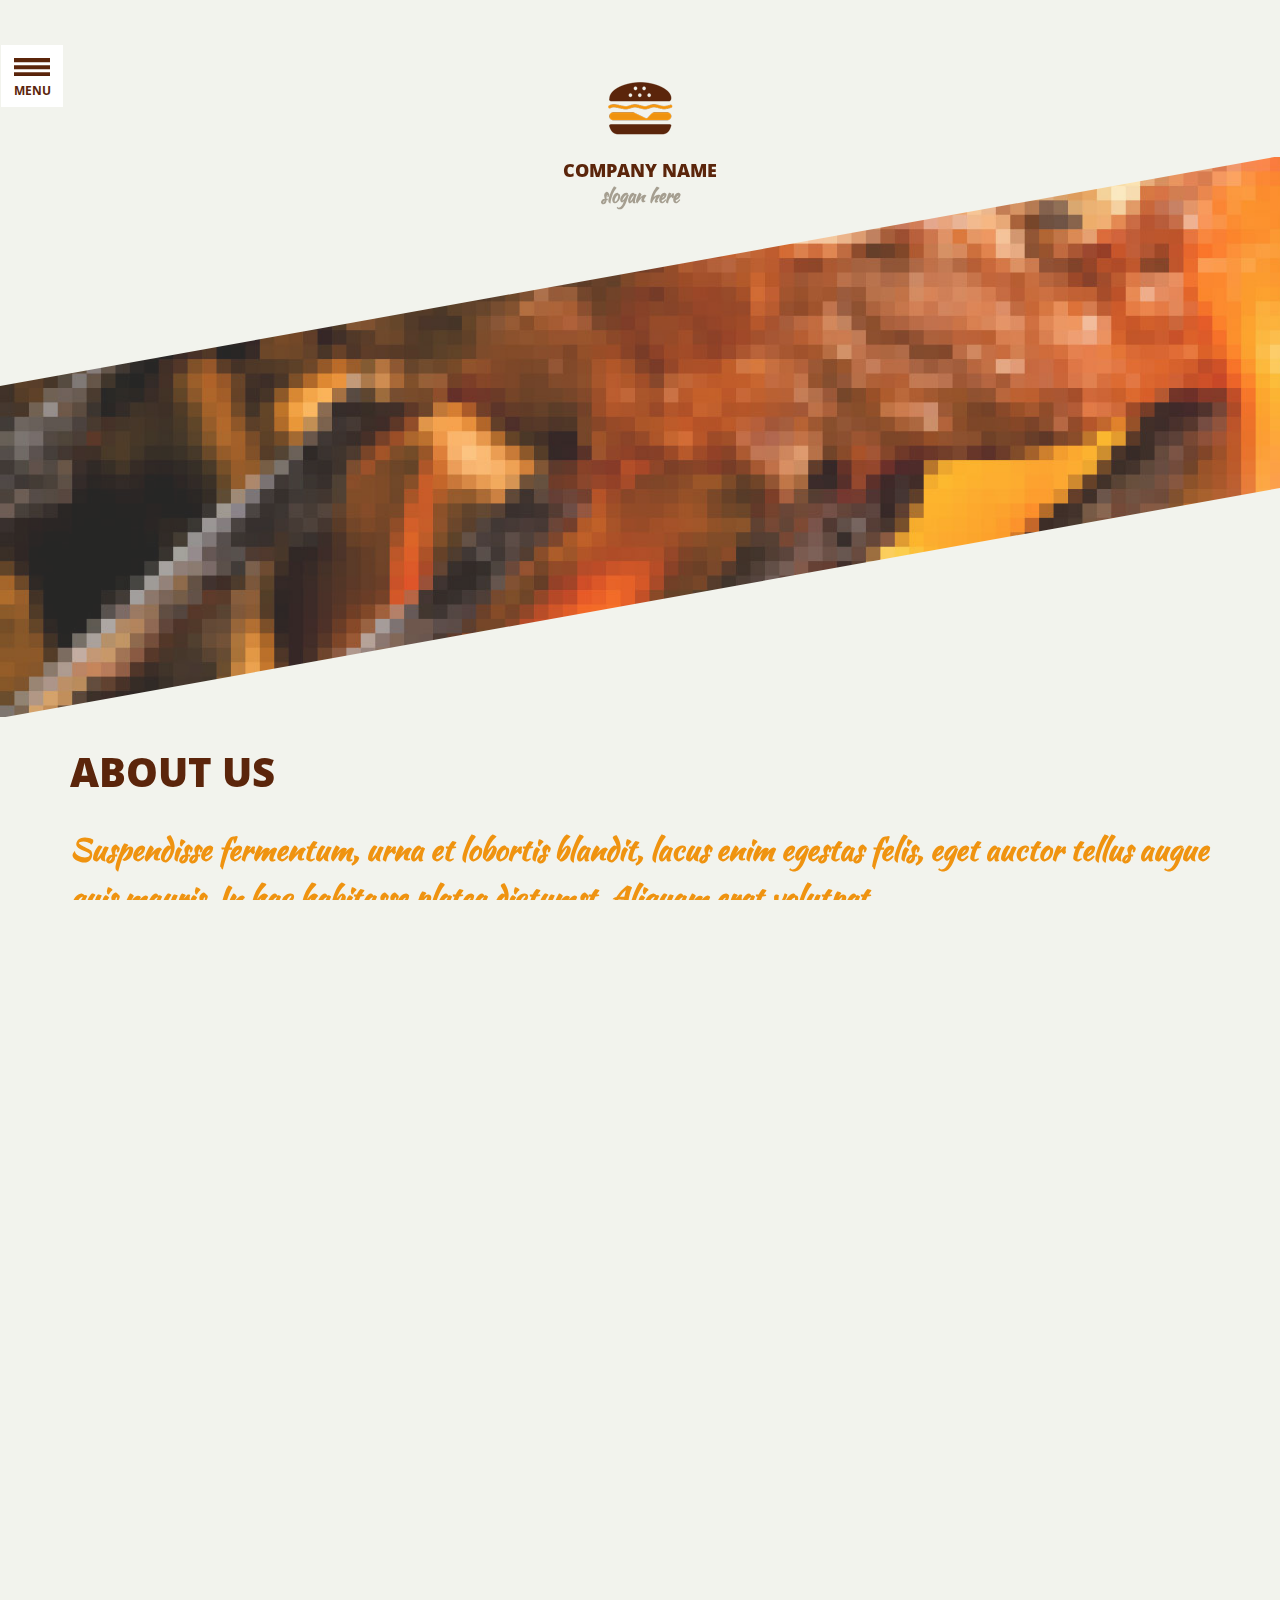
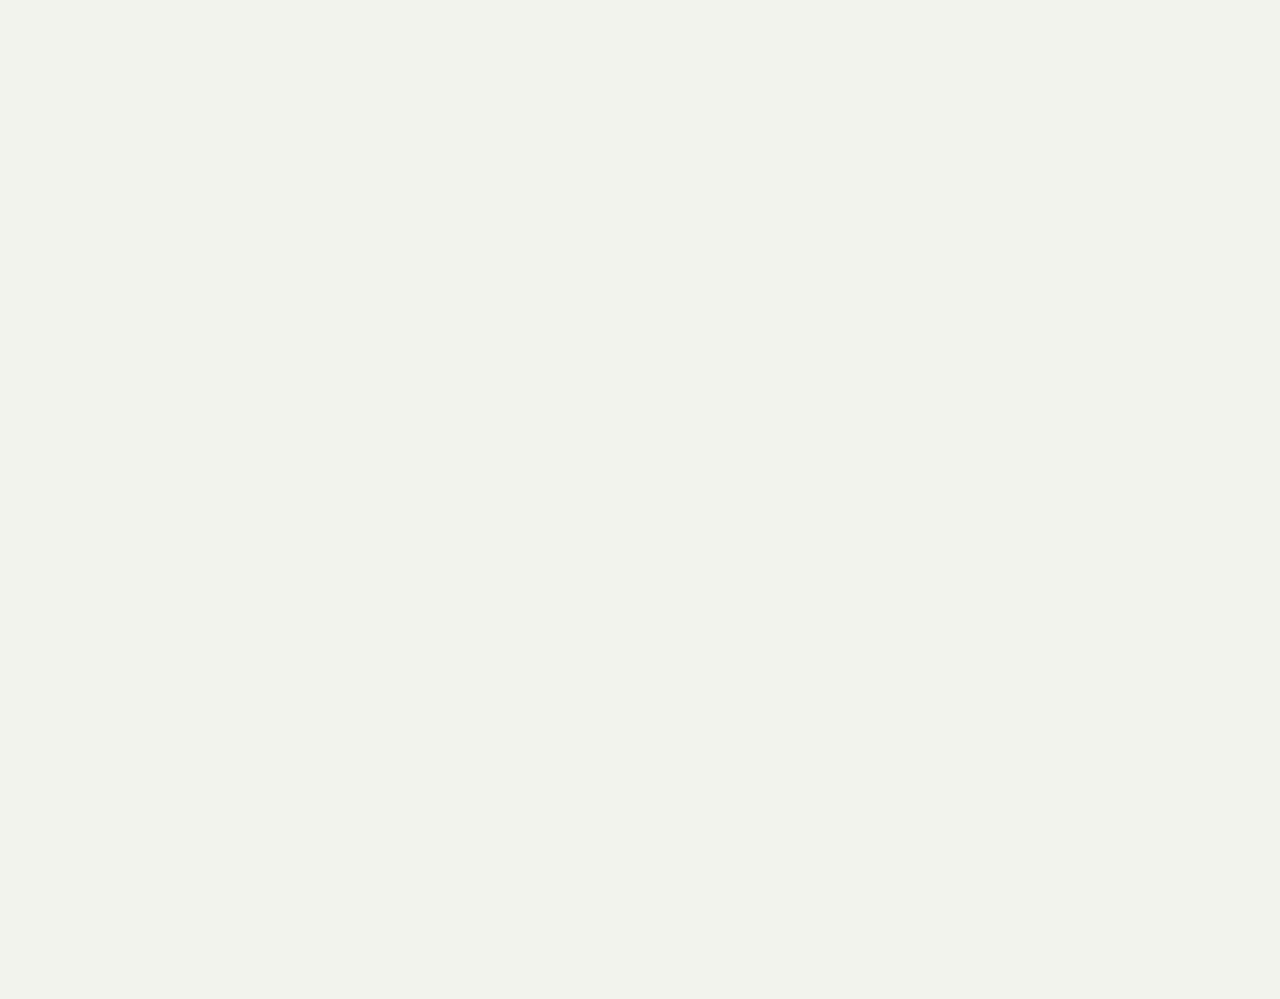
==== about.html @ 799c02dd "inicio zam" ====
<!DOCTYPE html>
<!--[if lt IE 7]> <html class="lt-ie9 lt-ie8 lt-ie7"> <![endif]-->
<!--[if IE 7]> <html class="lt-ie9 lt-ie8"> <![endif]-->
<!--[if IE 8]> <html class="lt-ie9"> <![endif]-->
<!--[if IE 9 ]> <html class="ie9"> <![endif]-->
<!--[if gt IE 9]><!--> <html> <!--<![endif]-->

<head>
    <!-- Load Google font on the first <head> to prevent error in IE -->
    <link href='http://fonts.googleapis.com/css?family=Open+Sans:600,800,700' rel='stylesheet' type='text/css'>
    <link href='http://fonts.googleapis.com/css?family=Kaushan+Script' rel='stylesheet' type='text/css'>
    
    <meta http-equiv="Content-Type" content="text/html; charset=utf-8" />   
    <title>Burger Bar</title>
    <meta name="author" content="Burger Bar" />
    <meta name="description" content="Burger Bar Description" />
    <meta name="keywords"  content="Burger Bar Keyword" />
    <meta content="width=device-width, initial-scale=1.0, maximum-scale=1.0, user-scalable=no" name="viewport" />
    

    <!-- Using IE Conditional to load stylesheet, Load style.less for all browser except lower than IE 9. Lower than IE9 using style.css -->
    <!--[if !IE]><!-->
    <link rel="stylesheet/less" type="text/css" href="css/style.less" />
    <!--<![endif]-->
    <!--[if lt IE 9]>
    <link rel="stylesheet" type="text/css" href="css/style.css" />
    <![endif]-->
    <!--[if gte IE 9]>
    <link rel="stylesheet/less" type="text/css" href="css/style.less" />
    <![endif]-->
   
	<style>
    /* Orange text gradient only for Webkit (Chrome and Safari) */
    .webkit #our-team h4.sub-title, .webkit #foods h4.sub-title {
        background: #ef9e10; /* Old browsers */
        background: -moz-linear-gradient(left,  #ef9e10 40%, #ef6910 60%); /* FF3.6+ */
        background: -webkit-gradient(linear, left top, right top, color-stop(40%,#ef9e10), color-stop(60%,#ef6910)); /* Chrome,Safari4+ */
        background: -webkit-linear-gradient(left,  #ef9e10 40%,#ef6910 60%); /* Chrome10+,Safari5.1+ */
        background: -o-linear-gradient(left,  #ef9e10 40%,#ef6910 60%); /* Opera 11.10+ */
        background: -ms-linear-gradient(left,  #ef9e10 40%,#ef6910 60%); /* IE10+ */
        background: linear-gradient(to right,  #ef9e10 40%,#ef6910 60%); /* W3C */
        filter: progid:DXImageTransform.Microsoft.gradient( startColorstr='#ef9e10', endColorstr='#ef6910',GradientType=1 ); /* IE6-9 */
        -webkit-background-clip: text;
        -webkit-text-fill-color: transparent;
    }
    </style>

    <!-- Option for Less JS -->
    <script>
      less = {
        env: "development",
        async: false,
        fileAsync: false,
        poll: 1000,
        functions: {},
        dumpLineNumbers: "comments",
        relativeUrls: false
      };
    </script>
    <script type="text/javascript" src="js/less.min.js"></script>
    <script type="text/javascript" src="js/retina.min.js"></script>
	<script type="text/javascript" src="js/modernizr.custom.71422.js"></script>
</head>

<body>
    <!-- Menu -->
    <nav class="menu menu-left">
        <div class="close-menu-btn icon-menu active">&nbsp;</div>    
        <ul>
            <li><a href="index.html">Home</a></li>
            <li class="active"><a href="about.html">About Us</a></li>
            <li><a href="food.html">Our Food</a></li>
            <li><a href="contact.html">Contact</a></li>
        </ul>
    </nav>
    <div class="menu-btn"><span class="icon-menu">&nbsp;</span> Menu</div>

    
    <!-- Site Overlay -->
    <div class="site-overlay"></div>

    <!-- Your Content -->
    <div id="container">

        <div class="container">
            <div class="main-container row">
                <div id="logo">
                    <a href="index.html">
                        <div class="logo-icon"><img src="img/logo.png" /></div>
                        <div class="logo-type">Company Name</div>
                        <div class="logo-slogan">slogan here</div> 
                    </a> 
                </div>
            </div>
        </div>

        <div id="full-width-header" class="full-width">
            <div class="triangle top"></div>
            <div class="inner">
                <div class="slide">
                    <div class="inner-slide">
                        <img src="img/single/about.jpg" width="1980" height="560">
                    </div>
                </div>
            </div>
            <div class="triangle bottom"></div>
        </div>
        
        <div class="clear"></div>

        <div class="container full-page">
            <div id="about-us" class="main-container">
                <div class="row">
                    <div class="main-content col">
                        <div class="title">
                            <h1>About Us</h1>
                        </div>
                        <div class="intro">
                            <h2>Suspendisse fermentum, urna et lobortis blandit, lacus enim egestas felis, eget auctor tellus augue quis mauris. In hac habitasse platea dictumst. Aliquam erat volutpat.</h2>
                        </div>
                        <div class="content">
                            <p>Curabitur quis massa sed dui pellentesque dictum vel eu neque. Integer viverra tempus odio sit amet malesuada. Sed mauris dui, mattis mattis semper id, rhoncus eu nibh. Class aptent taciti sociosqu ad litora torquent per conubia nostra, per inceptos himenaeos. Duis nunc eros, faucibus non pulvinar ac, porta eu lorem. Suspendisse lorem quam, ultrices in libero convallis, ultrices facilisis nisl. Nullam non lectus sed quam vehicula lobortis. Praesent suscipit quis elit in sagittis.</p>
                            <div class="content-thumbnail half align-left">
                                <img src="img/single/about-content.jpg"/>
                            </div>
                            <p>Suspendisse fermentum, urna et lobortis blandit, lacus enim egestas felis, eget auctor tellus augue quis mauris. In hac habitasse platea dictumst. Aliquam erat volutpat. Aenean mattis, nibh nec fermentum sollicitudin, nunc nulla volutpat urna, sed tempor nisi ante quis quam. Fusce ipsum lectus, gravida in fermentum sed, fermentum in arcu. Nam cursus nisl a arcu laoreet, eu tincidunt felis semper. </p><p>Duis gravida sem ut ligula ultricies mattis. Ut neque augue, accumsan in nunc a, tincidunt vulputate velit. Praesent ornare risus in ante viverra facilisis. Vestibulum auctor porttitor risus et pretium. Curabitur eget odio diam. Ut vitae libero eget neque egestas accumsan at at neque. Lorem ipsum dolor sit amet, consectetur adipiscing elit. Sed eget enim ac purus sagittis luctus pretium vitae elit. Nulla adipiscing magna a ligula dapibus tempus. Ut malesuada ipsum quis dolor faucibus, ac fermentum nulla eleifend. Vestibulum blandit faucibus ligula.</p>
                        </div>
                    </div>
                </div>
            </div>
        </div>
        
        <div class="clear"></div>

        <div class="container full-page">
            <div id="our-team" class="main-container">
                <div class="row">
                    <div class="title col">
                        <h1>Our Team</h1>
                    </div>
                </div>
                <div class="row">
                    <div class="team col">
                        <div class="team-photo">
                            <img src="img/single/our-team-1.jpg"/>
                        </div>
                        <div class="team-name">
                            <h3>Kevin Smith</h3>
                            <h4 class="sub-title">Kitchen’s chef</h4>
                        </div>
                    </div>
                    <div class="team col">
                        <div class="team-photo">
                            <img src="img/single/our-team-2.jpg"/>
                        </div>
                        <div class="team-name">
                            <h3>David Brown</h3>
                            <h4 class="sub-title">Taste creator</h4>
                        </div>
                    </div>
                    <div class="team col">
                        <div class="team-photo">
                            <img src="img/single/our-team-3.jpg"/>
                        </div>
                        <div class="team-name">
                            <h3>George Marks</h3>
                            <h4 class="sub-title">Recipe master</h4>
                        </div>
                    </div>
                    <div class="team col">
                        <div class="team-photo">
                            <img src="img/single/our-team-4.jpg"/>
                        </div>
                        <div class="team-name">
                            <h3>Peter Robbins</h3>
                            <h4 class="sub-title">Gourmet</h4>
                        </div>
                    </div>
                    <div class="clear"></div>
                </div>
            </div>
        </div>
        
        <div class="clear space-area"></div>
        
        <div class="triangle top footer"></div>
        <div class="container footer">
            <div id="footer" class="main-container">
                <div class="footer-top row">
                    <div class="footer-info col">
                        <div class="footer-logo">
                            <div class="logo-icon"><img src="img/footer-logo.png" /></div>
                        </div>
                        <div class="footer-address">
                            Company name</br>523 Avenue Street, New York
                        </div>
                        <div class="footer-contact">
                            (432) 421 693 812<br/><a href="#">office@companyname.com</a>
                        </div>
                    </div>
                    <div class="footer-newsletter col">
                        <div class="footer-newsletter-container">
                            <form id="subscribe-newsletter">
                                <input type="email" class="footer-input-text" placeholder="Enter your email to join newsletter..."/>
                                <input type="submit" class="button grey-button footer-input-submit" value="Subscribe"/>
                            </form>
                        </div>
                    </div>
                    <div class="clear"></div>
                </div>

                <div class="footer-bottom row">
                    <div class="footer-copyright col">
                        <div class="footer-copyright-text">Copyright 2014 Company name. Designed by Themezy. All rights reserved.</div>
                    </div>
                    <div class="footer-social-media col">
                        <div class="social-media-icon">
                            <span class="icon-social-media icon-facebook">&nbsp;</span>
                            <span class="icon-social-media icon-twitter">&nbsp;</span>
                            <span class="icon-social-media icon-google">&nbsp;</span>
                            <span class="icon-social-media icon-pinterest">&nbsp;</span>
                        </div>
                    </div>
                    <div class="clear"></div>
                </div>
            </div>
            <div class="clear"></div>
        </div>
       
    </div>


    <script type="text/javascript" src="js/jquery.min.js"></script>
    <script type="text/javascript" src="js/pushy.js"></script>
    <script type="text/javascript" src="js/slider.js"></script>
    <script type="text/javascript" src="js/browser.selector.js"></script>
    <script type="text/javascript" src="js/fastclick.js"></script>
    <script type="text/javascript" src="js/script.js"></script>
</body>
---- css/style.css ----
/* -------------------------------------------------------*/
/* CSS INDEX                                              */
/* -------------------------------------------------------*/
/* 1. CSS Reset by normalize.css v3.0.1 and font embed
      for IE                                              */
/* 2. Reusable style for element with less variables      */
/* 3. Regular style (link, paragraph, etc) and main 
      container settings */
/* 4. Navigation Style                                    */
/* 5. Logo                                                */
/* 6. Slider and Header Image                             */
/* 7. Homepage - Featured Content                         */
/* 8. Homepage - Promotion Content                        */
/* 9. Homepage - Latest Updates                           */
/*10. About Us                                            */
/*11. Our Food                                            */
/*12. Contact Us                                          */
/*13. Footer                                             
/*14. Responsiveness by GridPak                             
      a. 0px   - 319px
      b. 320px - 479px
      c. 480px - 639px
      d. 640px - 699px
      e. 700px - 849px
      f. 850px - 999px
      g. 1000px-1199px
      h. 1200px-1399px
      i. 1400px-1599px
      j. 1600px-above
/*13. IE9 Font load                                       */
/* -------------------------------------------------------*/
/* 1.                                                     */
/* -------------------------------------------------------*/
/*! normalize.css v3.0.1 | MIT License | git.io/normalize */
html {
  font-family: sans-serif;
  -ms-text-size-adjust: 100%;
  -webkit-text-size-adjust: 100%;
}
body {
  margin: 0;
}
article,
aside,
details,
figcaption,
figure,
footer,
header,
hgroup,
main,
nav,
section,
summary {
  display: block;
}
audio,
canvas,
progress,
video {
  display: inline-block;
  vertical-align: baseline;
}
audio:not([controls]) {
  display: none;
  height: 0;
}
[hidden],
template {
  display: none;
}
a {
  background: 0 0;
}
a:active,
a:hover {
  outline: 0;
}
abbr[title] {
  border-bottom: 1px dotted;
}
b,
strong {
  font-weight: 700;
}
dfn {
  font-style: italic;
}
h1 {
  font-size: 2em;
  margin: 0.67em 0;
}
mark {
  background: #ff0;
  color: #000000;
}
small {
  font-size: 80%;
}
sub,
sup {
  font-size: 75%;
  line-height: 0;
  position: relative;
  vertical-align: baseline;
}
sup {
  top: -0.5em;
}
sub {
  bottom: -0.25em;
}
img {
  border: 0;
}
svg:not(:root) {
  overflow: hidden;
}
figure {
  margin: 1em 40px;
}
hr {
  -moz-box-sizing: content-box;
  box-sizing: content-box;
  height: 0;
}
pre {
  overflow: auto;
}
code,
kbd,
pre,
samp {
  font-family: monospace,monospace;
  font-size: 1em;
}
button,
input,
optgroup,
select,
textarea {
  color: inherit;
  font: inherit;
  margin: 0;
}
button {
  overflow: visible;
}
button,
select {
  text-transform: none;
}
button,
html input[type=button],
input[type=reset],
input[type=submit] {
  -webkit-appearance: button;
  cursor: pointer;
}
button[disabled],
html input[disabled] {
  cursor: default;
}
button::-moz-focus-inner,
input::-moz-focus-inner {
  border: 0;
  padding: 0;
}
input {
  line-height: normal;
}
input[type=checkbox],
input[type=radio] {
  box-sizing: border-box;
  padding: 0;
}
input[type=number]::-webkit-inner-spin-button,
input[type=number]::-webkit-outer-spin-button {
  height: auto;
}
input[type=search] {
  -webkit-appearance: textfield;
  -moz-box-sizing: content-box;
  -webkit-box-sizing: content-box;
  box-sizing: content-box;
}
input[type=search]::-webkit-search-cancel-button,
input[type=search]::-webkit-search-decoration {
  -webkit-appearance: none;
}
fieldset {
  border: 1px solid silver;
  margin: 0 2px;
  padding: 0.35em 0.625em 0.75em;
}
legend {
  border: 0;
  padding: 0;
}
textarea {
  overflow: auto;
}
optgroup {
  font-weight: 700;
}
table {
  border-collapse: collapse;
  border-spacing: 0;
}
td,
th {
  padding: 0;
}
/* Embed Font for IE */
@font-face {
  font-family: 'Kaushan Script';
  src: url('kaushanscript-regular-webfont.eot');
  src: url('kaushanscript-regular-webfont.eot?#iefix') format('embedded-opentype'), url('kaushanscript-regular-webfont.woff') format('woff'), url('kaushanscript-regular-webfont.ttf') format('truetype'), url('kaushanscript-regular-webfont.svg#kaushan_scriptregular') format('svg');
  font-weight: normal;
  font-style: normal;
}
@font-face {
  font-family: 'Open Sans Bold';
  src: url('opensans-bold-webfont.eot');
  src: url('opensans-bold-webfont.eot?#iefix') format('embedded-opentype'), url('opensans-bold-webfont.woff') format('woff'), url('opensans-bold-webfont.ttf') format('truetype'), url('opensans-bold-webfont.svg#open_sansbold') format('svg');
  font-weight: normal;
  font-style: normal;
}
@font-face {
  font-family: 'Open Sans ExtraBold';
  src: url('opensans-extrabold-webfont.eot');
  src: url('opensans-extrabold-webfont.eot?#iefix') format('embedded-opentype'), url('opensans-extrabold-webfont.woff') format('woff'), url('opensans-extrabold-webfont.ttf') format('truetype'), url('opensans-extrabold-webfont.svg#open_sansextrabold') format('svg');
  font-weight: normal;
  font-style: normal;
}
@font-face {
  font-family: 'Open Sans SemiBold';
  src: url('opensans-semibold-webfont.eot');
  src: url('opensans-semibold-webfont.eot?#iefix') format('embedded-opentype'), url('opensans-semibold-webfont.woff') format('woff'), url('opensans-semibold-webfont.ttf') format('truetype'), url('opensans-semibold-webfont.svg#open_sanssemibold') format('svg');
  font-weight: normal;
  font-style: normal;
}
/* -------------------------------------------------------*/
/* -------------------------------------------------------*/
/* 2.                                                     */
/* -------------------------------------------------------*/
/* Retina Display Ready                                   */
/* Variable to fix background image size for sprite image */
/* Border Radius */
/* Clear Float */
.clear {
  clear: both;
}
.clear.space-area {
  height: 90px;
}
/* Placeholder color */
/* Orange text gradient only for Webkit (Chrome and Safari) */
.orange-text-gradient {
  background: #ef9e10;
  /* Old browsers */
  background: -moz-linear-gradient(left, #ef9e10 40%, #ef6910 60%);
  /* FF3.6+ */
  background: -webkit-gradient(linear, left top, right top, color-stop(40%, #ef9e10), color-stop(60%, #ef6910));
  /* Chrome,Safari4+ */
  background: -webkit-linear-gradient(left, #ef9e10 40%, #ef6910 60%);
  /* Chrome10+,Safari5.1+ */
  background: -o-linear-gradient(left, #ef9e10 40%, #ef6910 60%);
  /* Opera 11.10+ */
  background: -ms-linear-gradient(left, #ef9e10 40%, #ef6910 60%);
  /* IE10+ */
  background: linear-gradient(to right, #ef9e10 40%, #ef6910 60%);
  /* W3C */
  filter: progid:DXImageTransform.Microsoft.gradient(startColorstr='#ef9e10', endColorstr='#ef6910', GradientType=1);
  /* IE6-9 */
  -webkit-background-clip: text;
  -webkit-text-fill-color: transparent;
}
/* -------------------------------------------------------*/
/* -------------------------------------------------------*/
/* 3.                                                     */
/* -------------------------------------------------------*/
html,
body {
  overflow-x: hidden;
  /* prevents horizontal scroll bars */
  -webkit-tap-highlight-color: rgba(0, 0, 0, 0);
  /* disable webkit tap highlight */
  height: 100%;
  /* fixes focus scrolling in Safari (OS X) */
  font-family: 'Open Sans', sans-serif;
  font-weight: 600;
  font-size: 12px;
  background: #f2f3ed;
}
input[type="text"] {
  font-family: 'Open Sans', sans-serif;
  font-weight: 600;
  font-size: 12px;
}
/* Container */
#container {
  display: block;
  position: relative;
}
#container.container-push,
#container .push-push {
  -webkit-transform: translate3d(270px, 0, 0);
  -moz-transform: translate3d(270px, 0, 0);
  -ms-transform: translate3d(270px, 0, 0);
  -o-transform: translate3d(270px, 0, 0);
  transform: translate3d(270px, 0, 0);
}
#container .container {
  position: relative;
  width: 100%;
}
#container .container.promotion {
  background: #ef9310;
}
#container .container.footer {
  background: #e6e7e0;
}
#container .container .main-container {
  width: 1170px;
  margin: 0 auto;
}
.full-page .content p {
  margin-bottom: 40px;
  line-height: 30px;
}
.full-page .content .content-thumbnail {
  margin: 60px;
  margin-top: 10px;
}
.full-page .content .content-thumbnail.half {
  max-width: 470px;
}
.full-page .content .content-thumbnail.half.align-left {
  float: left;
  margin-left: 0;
}
.full-page .content .content-thumbnail.half.align-right {
  float: right;
  margin-right: 0;
}
.full-page .content .content-thumbnail.half.align-center {
  float: none;
  margin-left: auto;
  margin-right: auto;
}
.full-page .content .content-thumbnail.full {
  max-width: 100%;
}
.full-page .content .content-thumbnail.full.align-left {
  float: left;
  margin-left: 0;
}
.full-page .content .content-thumbnail.full.align-right {
  float: right;
  margin-right: 0;
}
.full-page .content .content-thumbnail.full.align-center {
  float: none;
  margin-left: auto;
  margin-right: auto;
}
.full-page .content .content-thumbnail img {
  max-width: 100%;
  -webkit-border-radius: 12px 12px 12px 12px;
  -moz-border-radius: 12px 12px 12px 12px;
  border-radius: 12px 12px 12px 12px;
  behavior: url(PIE.htc);
}
.main-container h1 {
  font-size: 40px;
  font-weight: 800;
  color: #5b250b;
  text-transform: uppercase;
}
.main-container h2 {
  font-family: 'Kaushan Script', cursive;
  font-size: 40px;
  color: #ef9310;
}
.main-container h2.sub-title {
  line-height: 40px;
  margin-top: -10px;
}
.main-container .intro h2 {
  font-size: 30px;
  line-height: 48px;
}
.main-container h3 {
  font-size: 18px;
  font-weight: 800;
  color: #5b250b;
  text-transform: uppercase;
}
.main-container h4 {
  font-size: 18px;
  font-weight: 800;
  color: #5b250b;
  text-transform: uppercase;
}
.main-container h4 a {
  color: #5b250b;
  text-decoration: none;
}
.main-container p {
  font-size: 14px;
  color: #a59e90;
  line-height: 30px;
}
.triangle {
  width: 0;
  height: 0;
  left: 0px;
  position: relative;
  z-index: 2;
  border-style: solid;
  -moz-transform: scale(0.9999);
}
.triangle.top {
  margin-top: -80px;
  border-top-width: 280px;
  border-right-width: 1920px;
  border-bottom-width: 0;
  border-left-width: 0;
  border-top-color: #f2f3ed;
  border-right-color: transparent;
  border-bottom-color: transparent;
  border-left-color: transparent;
  margin-top: -1px;
}
.triangle.top.promotion {
  display: block;
  position: inherit;
  border-top-width: 0;
  border-right-width: 0;
  border-bottom-width: 280px;
  border-left-width: 1920px;
  border-top-color: transparent;
  border-right-color: transparent;
  border-bottom-color: #ef9310;
  border-left-color: transparent;
}
.triangle.top.footer {
  display: block;
  position: inherit;
  border-top-width: 0;
  border-right-width: 0;
  border-bottom-width: 280px;
  border-left-width: 1920px;
  border-top-color: transparent;
  border-right-color: transparent;
  border-bottom-color: #e6e7e0;
  border-left-color: transparent;
}
.triangle.bottom {
  bottom: 0px;
  border-top-width: 0;
  border-right-width: 0;
  border-bottom-width: 280px;
  border-left-width: 1920px;
  border-top-color: transparent;
  border-right-color: transparent;
  border-bottom-color: #f2f3ed;
  border-left-color: transparent;
  margin-bottom: -1px;
}
.triangle.bottom.promotion {
  display: block;
  position: inherit;
  border-top-width: 280px;
  border-right-width: 1920px;
  border-bottom-width: 0;
  border-left-width: 0;
  border-top-color: #ef9310;
  border-right-color: transparent;
  border-bottom-color: transparent;
  border-left-color: transparent;
}
a.button,
.button {
  display: inline-block;
  padding: 15px 30px;
  background: #aaa497;
  -webkit-border-radius: 40px 40px 40px 40px;
  -moz-border-radius: 40px 40px 40px 40px;
  border-radius: 40px 40px 40px 40px;
  behavior: url(PIE.htc);
  font-size: 13px;
  color: #FFF;
  line-height: 10px;
  cursor: pointer;
}
a.button.grey-button,
.button.grey-button {
  background: #aaa497;
}
a.button.grey-button:hover,
.button.grey-button:hover,
a.button.grey-button.active,
.button.grey-button.active {
  background: #ef9310;
  color: #FFF;
}
a.button.white-button,
.button.white-button {
  background: #FFF;
  color: #a59e90;
}
a.button.white-button:hover,
.button.white-button:hover,
a.button.white-button.active,
.button.white-button.active {
  background: #5b250b;
  color: #FFF;
}
a.icon-link.arrow {
  display: block;
  width: 9px;
  height: 7px;
  background-image: url("../img/icon/icon-arrow.png");
  background-position: 0 0px;
  background-image: url('../img/icon/icon-arrow.png');
  text-indent: -99999px;
}
@media (-webkit-min-device-pixel-ratio: 1.5), (min--moz-device-pixel-ratio: 1.5), (-o-min-device-pixel-ratio: 3/2), (min-resolution: 1.5dppx) {
  a.icon-link.arrow {
    background-image: url("../img/icon/icon-arrow@2x.png");
    background-size: 9px 14px;
  }
}
a.icon-link.arrow:hover {
  background-position: 0 -7px;
}
/* -------------------------------------------------------*/
/* -------------------------------------------------------*/
/* 4.                                                     */
/* -------------------------------------------------------*/
/* Main Navigation */
.menu {
  position: fixed;
  width: 237px;
  height: 100%;
  top: 0;
  z-index: 5;
  background: #332017;
  font-size: 12px;
  padding-left: 33px;
  overflow: auto;
  -webkit-overflow-scrolling: touch;
  /* enables momentum scrolling in iOS overflow elements */
}
.menu .icon-menu {
  margin-top: 58px;
  margin-bottom: 80px;
}
.menu .close-menu-btn {
  cursor: pointer;
}
.menu ul {
  list-style: none;
  margin: 0;
  padding: 0;
}
.menu ul li a {
  color: #FFF;
  font-size: 12px;
  display: block;
  padding: 20px 0;
  text-decoration: none;
}
.menu ul li.active a {
  color: #ef9310;
}
.menu.menu-left {
  -webkit-transform: translate3d(-270px, 0, 0);
  -moz-transform: translate3d(-270px, 0, 0);
  -ms-transform: translate3d(-270px, 0, 0);
  -o-transform: translate3d(-270px, 0, 0);
  transform: translate3d(-270px, 0, 0);
}
.menu.menu-open {
  -webkit-transform: translate3d(0, 0, 0);
  -moz-transform: translate3d(0, 0, 0);
  -ms-transform: translate3d(0, 0, 0);
  -o-transform: translate3d(0, 0, 0);
  transform: translate3d(0, 0, 0);
}
/* Menu Transitions */
.menu,
#container,
.push {
  -webkit-transition: -webkit-transform 0.2s cubic-bezier(0.16, 0.68, 0.43, 0.99);
  -moz-transition: -moz-transform 0.2s cubic-bezier(0.16, 0.68, 0.43, 0.99);
  -o-transition: -o-transform 0.2s cubic-bezier(0.16, 0.68, 0.43, 0.99);
  transition: transform 0.2s cubic-bezier(0.16, 0.68, 0.43, 0.99);
  /* improves performance issues on mobile*/
  -webkit-backface-visibility: hidden;
  -webkit-perspective: 1000;
}
/* Site Overlay */
.site-overlay {
  display: none;
}
.menu-active .site-overlay {
  display: block;
  position: fixed;
  top: 0;
  right: 0;
  bottom: 0;
  left: 270px;
  z-index: 4;
}
/* Menu Button */
.menu-btn {
  max-width: 36px;
  max-height: 36px;
  padding: 10px;
  background: #FFF;
  color: #5b250b;
  text-transform: uppercase;
  font-weight: 700;
  cursor: pointer;
  padding: 13px;
  position: fixed;
  top: 45px;
  left: 50%;
  margin-left: -699px;
  z-index: 4;
}
.menu-btn:hover {
  color: #ef9310;
}
.menu-btn:hover .icon-menu {
  background-position: 0 -18px;
}
.menu-btn.menu-hide {
  display: none;
}
.icon-menu {
  display: block;
  width: 36px;
  height: 18px;
  background-image: url("../img/icon/icon-menu.png");
  background-position: 0 0;
  background-image: url('../img/icon/icon-menu.png');
  margin-bottom: 6px;
}
@media (-webkit-min-device-pixel-ratio: 1.5), (min--moz-device-pixel-ratio: 1.5), (-o-min-device-pixel-ratio: 3/2), (min-resolution: 1.5dppx) {
  .icon-menu {
    background-image: url("../img/icon/icon-menu@2x.png");
    background-size: 36px 36px;
  }
}
.icon-menu:hover,
.icon-menu.active {
  background-position: 0 -18px;
}
/* -------------------------------------------------------*/
/* -------------------------------------------------------*/
/* 5.                                                     */
/* -------------------------------------------------------*/
#logo {
  margin: 75px auto 0 auto;
  text-align: center;
  z-index: 3;
  position: relative;
}
#logo a {
  text-decoration: none;
}
#logo .logo-icon {
  display: block;
  width: 70px;
  height: 70px;
  margin: auto;
}
#logo .logo-type {
  display: block;
  margin-top: 13px;
  font-weight: 800;
  color: #5b250b;
  text-transform: uppercase;
  font-size: 18px;
}
#logo .logo-slogan {
  display: block;
  font-family: 'Kaushan Script', cursive;
  font-size: 18px;
  color: #a59e90;
}
/* -------------------------------------------------------*/
/* -------------------------------------------------------*/
/* 6.                                                     */
/* -------------------------------------------------------*/
.full-width {
  overflow: hidden;
  position: relative;
  margin-top: -52px;
}
.full-width .inner {
  overflow-y: hidden;
  -ms-filter: "progid:DXImageTransform.Microsoft.Alpha(Opacity=00)";
  filter: alpha(opacity=00);
  -moz-opacity: 0;
  opacity: 0;
  -webkit-transition: margin 500ms linear;
  -moz-transition: margin 500ms linear;
  -ms-transition: margin 500ms linear;
  -o-transition: margin 500ms linear;
  transition: margin 500ms linear;
}
.full-width .slide {
  float: left;
  overflow: hidden;
  position: relative;
}
.full-width .slide .inner-slide {
  max-height: 100%;
  max-width: 100%;
}
.full-width .slide .inner-slide img {
  height: auto;
}
.full-width .slide .inner-slide .slide-desc {
  display: block;
  width: 642px;
  height: 232px;
  background: transparent;
  border: 4px solid #FFF;
  -webkit-border-radius: 12px 12px 12px 12px;
  -moz-border-radius: 12px 12px 12px 12px;
  border-radius: 12px 12px 12px 12px;
  behavior: url(PIE.htc);
  position: absolute;
  left: 50%;
  margin-left: -385px;
  text-align: center;
  color: #FFF;
  padding: 70px 60px 50px 60px;
}
.full-width .slide .inner-slide .slide-desc h1 {
  font-size: 48px;
  font-weight: 800;
  line-height: 0;
  margin: 25px 0;
}
.full-width .slide .inner-slide .slide-desc span.sub-title {
  width: 80%;
  margin-top: 50px;
  margin-bottom: 30px;
}
.full-width .slide .inner-slide .slide-desc span.sub-title span.sub-title-line {
  display: inline-block;
  border-top: 4px solid #FFF;
  width: 150px;
  height: 26px;
}
.full-width .slide .inner-slide .slide-desc span.sub-title h2 {
  display: inline-block;
  font-size: 40px;
  padding: 0 20px;
  font-family: 'Kaushan Script', cursive;
}
.full-width .triangle {
  z-index: 2;
  position: absolute;
}
.full-width .triangle.top {
  top: 0px;
  border-top-color: #f2f3ed;
  border-right-color: transparent;
  border-bottom-color: transparent;
  border-left-color: transparent;
  margin-top: -1px;
}
.full-width .triangle.bottom {
  bottom: 0px;
  border-top-width: 0;
  border-right-width: 0;
  border-bottom-width: 280px;
  border-left-width: 1920px;
  border-top-color: transparent;
  border-right-color: transparent;
  border-bottom-color: #f2f3ed;
  border-left-color: transparent;
}
.full-width .slide-nav {
  position: absolute;
  bottom: 250px;
  z-index: 3;
  left: 50%;
  margin: 0 auto;
}
.full-width .slide-nav span {
  display: inline-block;
  width: 12px;
  height: 12px;
  -webkit-border-radius: 24px 24px 24px 24px;
  -moz-border-radius: 24px 24px 24px 24px;
  border-radius: 24px 24px 24px 24px;
  behavior: url(PIE.htc);
  border: 6px solid #FFF;
  background: #FFF;
  margin: 3px;
}
.full-width .slide-nav span.current {
  background: #ef9310;
}
.full-width .controls a {
  position: absolute;
  top: 50%;
  margin-top: -23px;
  display: block;
  width: 48px;
  height: 48px;
  -webkit-border-radius: 56px 56px 56px 56px;
  -moz-border-radius: 56px 56px 56px 56px;
  border-radius: 56px 56px 56px 56px;
  behavior: url(PIE.htc);
  background: transparent;
  border: 4px solid #FFF;
  padding: 0;
}
.full-width .controls a .icon-slider {
  display: block;
  width: 20px;
  height: 20px;
  background-image: url("../img/icon/icon-slider.png");
  background-position: 0 0;
  background-image: url('../img/icon/icon-slider.png');
  position: absolute;
  top: 14px;
  left: 12px;
}
@media (-webkit-min-device-pixel-ratio: 1.5), (min--moz-device-pixel-ratio: 1.5), (-o-min-device-pixel-ratio: 3/2), (min-resolution: 1.5dppx) {
  .full-width .controls a .icon-slider {
    background-image: url("../img/icon/icon-slider@2x.png");
    background-size: 20px 40px;
  }
}
.full-width .controls a.left {
  left: 50%;
  background-position: 0 0px;
}
.full-width .controls a.right {
  left: 50%;
}
.full-width .controls a.right .icon-slider {
  background-position: 0 -20px;
  left: 16px;
}
/* -------------------------------------------------------*/
/* -------------------------------------------------------*/
/* 7.                                                     */
/* -------------------------------------------------------*/
#featured .title {
  padding-top: 50px;
}
#featured .title h1 {
  margin-top: 0;
}
#featured .content {
  margin: 70px 0 50px 0;
}
#featured .featured-right {
  margin-bottom: 90px;
}
#featured .featured-image {
  position: relative;
  z-index: 2;
  margin-top: -80px;
  float: right;
}
#featured .featured-image img {
  width: 100%;
  max-width: 100%;
  height: auto;
}
/* -------------------------------------------------------*/
/* -------------------------------------------------------*/
/* 8.                                                     */
/* -------------------------------------------------------*/
#promotion {
  padding-top: 50px;
}
#promotion .title h1 {
  margin-top: 0;
}
#promotion .title h2 {
  color: #FFF;
}
#promotion .button-container {
  padding-top: 10px;
}
#promotion a.button {
  padding: 15px 25px;
}
ul#promotion-product {
  list-style: none;
  padding: 30px 0 0 0;
}
ul#promotion-product li .promotion-product-container {
  width: 370px;
  height: 200px;
  background: #f2f3ed;
  -webkit-border-radius: 12px 12px 12px 12px;
  -moz-border-radius: 12px 12px 12px 12px;
  border-radius: 12px 12px 12px 12px;
  behavior: url(PIE.htc);
  position: relative;
}
ul#promotion-product li .promotion-product-container .dot {
  display: block;
  width: 10px;
  height: 10px;
  background: #ef9310;
  -webkit-border-radius: 10px 10px 10px 10px;
  -moz-border-radius: 10px 10px 10px 10px;
  border-radius: 10px 10px 10px 10px;
  behavior: url(PIE.htc);
  position: absolute;
}
ul#promotion-product li .promotion-product-container .dot.dot-left-top {
  top: 10px;
  left: 10px;
}
ul#promotion-product li .promotion-product-container .dot.dot-right-top {
  top: 10px;
  right: 10px;
}
ul#promotion-product li .promotion-product-container .dot.dot-left-bottom {
  bottom: 10px;
  left: 10px;
}
ul#promotion-product li .promotion-product-container .dot.dot-right-bottom {
  bottom: 10px;
  right: 10px;
}
ul#promotion-product li .promotion-product-container .promotion-product-image {
  width: 150px;
  margin-left: 20px;
  margin-top: 20px;
  float: left;
}
ul#promotion-product li .promotion-product-container .promotion-product-image img {
  max-width: 150px;
  height: auto;
}
ul#promotion-product li .promotion-product-container .promotion-product-desc {
  width: 160px;
  float: left;
  margin-left: 20px;
}
ul#promotion-product li .promotion-product-container .promotion-product-desc .promotion-product-title h4 {
  margin-bottom: 20px;
}
ul#promotion-product li .promotion-product-container .promotion-product-desc .promotion-product-content p {
  line-height: 24px;
}
ul#promotion-product li .promotion-product-container .price-tag {
  display: block;
  width: 200px;
  height: 90px;
  position: absolute;
  bottom: -56px;
  right: 1px;
  background: url('../img/price-tag.png') center center no-repeat;
  background-image: url('../img/price-tag.png');
}
@media (-webkit-min-device-pixel-ratio: 1.5), (min--moz-device-pixel-ratio: 1.5), (-o-min-device-pixel-ratio: 3/2), (min-resolution: 1.5dppx) {
  ul#promotion-product li .promotion-product-container .price-tag {
    background-image: url("../img/price-tag@2x.png");
    background-size: 200px 90px;
  }
}
ul#promotion-product li .promotion-product-container .price-tag .price {
  font-size: 21px;
  font-weight: 800;
  color: #FFF;
  position: absolute;
  -webkit-transform: rotate(349deg);
  -moz-transform: rotate(349deg);
  -ms-transform: rotate(349deg);
  -o-transform: rotate(349deg);
  writing-mode: lr-tb;
  top: 33px;
  left: 25px;
}
/* -------------------------------------------------------*/
/* -------------------------------------------------------*/
/* 9.                                                     */
/* -------------------------------------------------------*/
#latest-updates {
  padding: 50px 0 0 0;
}
#latest-updates .button-container {
  padding-top: 40px;
}
ul#list-updates {
  list-style: none;
  padding: 0;
}
ul#list-updates li {
  width: 170px;
  float: left;
  margin: 15px;
}
ul#list-updates li:nth-child(3n) {
  margin-right: 0;
}
ul#list-updates li:nth-child(3n+1) {
  margin-left: 0;
}
ul#list-updates li p.date {
  color: #ef9310;
}
ul#list-updates li p {
  line-height: 24px;
}
ul#list-updates.jobs li:nth-child(3n) {
  margin-right: 15px;
}
ul#list-updates.jobs li:nth-child(3n+1) {
  margin-left: 15px;
}
ul#list-updates.jobs li:nth-child(2n) {
  margin-right: 0;
}
ul#list-updates.jobs li:nth-child(2n+1) {
  margin-left: 0;
}
/* -------------------------------------------------------*/
/* -------------------------------------------------------*/
/* 10.                                                    */
/* -------------------------------------------------------*/
#our-team .team {
  text-align: center;
}
#our-team .team .team-photo img {
  width: 270px;
  height: 270px;
  -webkit-border-radius: 270px 270px 270px 270px;
  -moz-border-radius: 270px 270px 270px 270px;
  border-radius: 270px 270px 270px 270px;
  behavior: url(PIE.htc);
}
#our-team .team .team-name h3 {
  font-size: 21px;
  margin-bottom: 0;
}
#our-team .team .team-name h4.sub-title {
  font-size: 21px;
  color: #ef9310;
  font-family: 'Kaushan Script', cursive;
  text-transform: none;
  margin-top: 15px;
}
/* -------------------------------------------------------*/
/* -------------------------------------------------------*/
/* 11.                                                    */
/* -------------------------------------------------------*/
#our-food #filter-foods {
  padding: 60px 0;
  text-align: center;
}
#our-food #filter-foods div {
  margin: 5px;
}
#our-food #filter-foods div:hover,
#our-food #filter-foods div.active {
  background: #ef9310;
  color: #FFF;
}
#our-food #foods .food {
  display: none;
  margin: 40px 0;
}
#our-food #foods .food .food-picture {
  min-height: 125px;
  margin-bottom: 25px;
}
#our-food #foods .food .food-picture img {
  max-width: 100%;
}
#our-food #foods .food .food-name {
  text-align: center;
}
#our-food #foods .food .food-name h3 {
  font-size: 14px;
  margin-bottom: 0;
}
#our-food #foods .food .food-name h4.sub-title {
  font-size: 21px;
  color: #ef9310;
  font-family: 'Kaushan Script', cursive;
  text-transform: none;
  margin-top: 15px;
}
/* -------------------------------------------------------*/
/* -------------------------------------------------------*/
/* 12.                                                    */
/* -------------------------------------------------------*/
#contact-us .row .main-content {
  margin-bottom: 40px;
}
#contact-us .contact-address-container {
  width: 370px;
  height: 160px;
  background: #e6e7e0;
  -webkit-border-radius: 12px 12px 12px 12px;
  -moz-border-radius: 12px 12px 12px 12px;
  border-radius: 12px 12px 12px 12px;
  behavior: url(PIE.htc);
  position: relative;
  text-align: center;
  line-height: 24px;
  color: #979185;
  padding-top: 40px;
}
#contact-us .contact-address-container .dot {
  display: block;
  width: 10px;
  height: 10px;
  background: #cacbc1;
  -webkit-border-radius: 10px 10px 10px 10px;
  -moz-border-radius: 10px 10px 10px 10px;
  border-radius: 10px 10px 10px 10px;
  behavior: url(PIE.htc);
  position: absolute;
}
#contact-us .contact-address-container .dot.dot-left-top {
  top: 10px;
  left: 10px;
}
#contact-us .contact-address-container .dot.dot-right-top {
  top: 10px;
  right: 10px;
}
#contact-us .contact-address-container .dot.dot-left-bottom {
  bottom: 10px;
  left: 10px;
}
#contact-us .contact-address-container .dot.dot-right-bottom {
  bottom: 10px;
  right: 10px;
}
#contact-us .contact-form-input-container {
  border: 2px solid #aaa497;
  height: 50px;
  -webkit-border-radius: 25px 25px 25px 25px;
  -moz-border-radius: 25px 25px 25px 25px;
  border-radius: 25px 25px 25px 25px;
  behavior: url(PIE.htc);
  width: 100%;
  position: relative;
  margin-bottom: 19px;
}
#contact-us .contact-form-input-container input::-webkit-input-placeholder {
  color: #979185;
}
#contact-us .contact-form-input-container input:-moz-placeholder {
  color: #979185;
}
#contact-us .contact-form-input-container textarea::-webkit-input-placeholder {
  color: #979185;
}
#contact-us .contact-form-input-container textarea:-moz-placeholder {
  color: #979185;
}
#contact-us .contact-form-input-container .contact-form-input-text {
  position: absolute;
  width: 270px;
  left: 70px;
  height: 40px;
  top: 4px;
  border: none;
  background: transparent;
  color: #979185;
  outline: none;
}
#contact-us .contact-form-input-container textarea.contact-form-input-text {
  padding-top: 13px;
  height: 160px;
  max-height: 160px;
  max-width: 270px;
}
#contact-us .contact-form-input-container .contact-form-input-icon {
  position: absolute;
  left: 5px;
  top: 5px;
  width: 40px;
  height: 40px;
  -webkit-border-radius: 40px 40px 40px 40px;
  -moz-border-radius: 40px 40px 40px 40px;
  border-radius: 40px 40px 40px 40px;
  behavior: url(PIE.htc);
  background: #aaa497;
}
#contact-us .contact-form-input-container .contact-form-input-icon .input-icon {
  position: absolute;
  left: 12.5px;
  top: 12.5px;
  width: 15px;
  height: 15px;
  background-image: url("../img/icon/icon-contact-form.png");
  background-image: url('../img/icon/icon-contact-form.png');
  text-indent: -99999px;
  cursor: pointer;
}
@media (-webkit-min-device-pixel-ratio: 1.5), (min--moz-device-pixel-ratio: 1.5), (-o-min-device-pixel-ratio: 3/2), (min-resolution: 1.5dppx) {
  #contact-us .contact-form-input-container .contact-form-input-icon .input-icon {
    background-image: url("../img/icon/icon-contact-form@2x.png");
    background-size: 60px 15px;
  }
}
#contact-us .contact-form-input-container .contact-form-input-icon .input-icon.icon-name {
  background-position: 0 0px;
}
#contact-us .contact-form-input-container .contact-form-input-icon .input-icon.icon-email {
  background-position: -15px 0px;
}
#contact-us .contact-form-input-container .contact-form-input-icon .input-icon.icon-website {
  background-position: -30px 0px;
}
#contact-us .contact-form-input-container .contact-form-input-icon .input-icon.icon-message {
  background-position: -45px 0px;
}
#contact-us .contact-form-input-message .contact-form-input-container {
  height: 196px;
  margin-bottom: 30px;
}
#contact-us .contact-form-input-message .button-container {
  text-align: right;
}
#contact-us .contact-form-input-message .button-container .contact-form-input-submit {
  border: none;
}
/* -------------------------------------------------------*/
/* -------------------------------------------------------*/
/* 13.                                                    */
/* -------------------------------------------------------*/
#footer .footer-info {
  padding-top: 4px;
}
#footer .footer-info .footer-logo {
  padding-top: 4px;
  margin-right: 25px;
  float: left;
}
#footer .footer-info .footer-logo img {
  max-width: 45px;
}
#footer .footer-info .footer-address,
#footer .footer-info .footer-contact {
  color: #979185;
  line-height: 24px;
  float: left;
}
#footer .footer-info .footer-address a,
#footer .footer-info .footer-contact a {
  color: #979185;
  text-decoration: none;
}
#footer .footer-info .footer-address {
  width: 200px;
  margin-right: 30px;
}
#footer .footer-info .footer-content {
  width: 270px;
}
#footer .footer-newsletter .footer-newsletter-container {
  border: 2px solid #aaa497;
  height: 50px;
  -webkit-border-radius: 25px 25px 25px 25px;
  -moz-border-radius: 25px 25px 25px 25px;
  border-radius: 25px 25px 25px 25px;
  behavior: url(PIE.htc);
  width: 100%;
  position: relative;
}
#footer .footer-newsletter .footer-newsletter-container input::-webkit-input-placeholder {
  color: #979185;
}
#footer .footer-newsletter .footer-newsletter-container input:-moz-placeholder {
  color: #979185;
}
#footer .footer-newsletter .footer-newsletter-container textarea::-webkit-input-placeholder {
  color: #979185;
}
#footer .footer-newsletter .footer-newsletter-container textarea:-moz-placeholder {
  color: #979185;
}
#footer .footer-newsletter .footer-newsletter-container .footer-input-submit {
  border: none;
  position: absolute;
  right: 5px;
  top: 5px;
}
#footer .footer-newsletter .footer-newsletter-container .footer-input-text {
  position: absolute;
  width: 300px;
  left: 30px;
  height: 40px;
  top: 4px;
  border: none;
  background: transparent;
  color: #979185;
  outline: none;
}
#footer .footer-top {
  padding-top: 60px;
}
#footer .footer-bottom {
  padding-top: 60px;
  padding-bottom: 60px;
}
#footer .footer-copyright {
  color: #979185;
  line-height: 24px;
}
#footer .footer-social-media .social-media-icon .icon-social-media {
  display: inline-block;
  width: 20px;
  height: 20px;
  background-image: url("../img/icon/icon-social-media.png");
  background-image: url('../img/icon/icon-social-media.png');
  text-indent: -99999px;
  cursor: pointer;
  margin-right: 20px;
}
@media (-webkit-min-device-pixel-ratio: 1.5), (min--moz-device-pixel-ratio: 1.5), (-o-min-device-pixel-ratio: 3/2), (min-resolution: 1.5dppx) {
  #footer .footer-social-media .social-media-icon .icon-social-media {
    background-image: url("../img/icon/icon-social-media@2x.png");
    background-size: 80px 40px;
  }
}
#footer .footer-social-media .social-media-icon .icon-social-media.icon-facebook {
  background-position: 0 0px;
}
#footer .footer-social-media .social-media-icon .icon-social-media.icon-facebook:hover {
  background-position: 0 -20px;
}
#footer .footer-social-media .social-media-icon .icon-social-media.icon-twitter {
  background-position: -20px 0px;
}
#footer .footer-social-media .social-media-icon .icon-social-media.icon-twitter:hover {
  background-position: -20px -20px;
}
#footer .footer-social-media .social-media-icon .icon-social-media.icon-google {
  background-position: -40px 0px;
}
#footer .footer-social-media .social-media-icon .icon-social-media.icon-google:hover {
  background-position: -40px -20px;
}
#footer .footer-social-media .social-media-icon .icon-social-media.icon-pinterest {
  background-position: -60px 0px;
}
#footer .footer-social-media .social-media-icon .icon-social-media.icon-pinterest:hover {
  background-position: -60px -20px;
}
/* -------------------------------------------------------*/
/* -------------------------------------------------------*/
/* 14.                                                    */
/* -------------------------------------------------------*/
/* Reusable column setup */
.mixin-col {
  border: 0px solid rgba(0, 0, 0, 0);
  float: left;
  -webkit-box-sizing: border-box;
  -moz-box-sizing: border-box;
  box-sizing: border-box;
  -moz-background-clip: padding-box !important;
  -webkit-background-clip: padding-box !important;
  background-clip: padding-box !important;
}
.col {
  border: 0px solid rgba(0, 0, 0, 0);
  float: left;
  -webkit-box-sizing: border-box;
  -moz-box-sizing: border-box;
  box-sizing: border-box;
  -moz-background-clip: padding-box !important;
  -webkit-background-clip: padding-box !important;
  background-clip: padding-box !important;
}
.mixin-span_first {
  margin-left: 0;
}
.row {
  position: relative;
  z-index: 3;
}
/* -------------------------------------------------------*/
/* 14. a. 0px - 319px                                     */
/* -------------------------------------------------------*/
@media screen and (min-width: 0px) and (max-width: 319px) {
  /* -------------------------------------------------------*/
  /* Grid Settings for Each Stop                            */
  /* -------------------------------------------------------*/
  .row {
    margin-left: -15px;
  }
  .col {
    border-left-width: 15px;
    padding: 0 0%;
  }
  /* --- Gridpak variables ---*/
  .span_1 {
    margin-left: 0;
    width: 100%;
  }
  /* -------------------------------------------------------*/
  /* 3.                                                     */
  /* -------------------------------------------------------*/
  #container.container-push,
  #container .push-push {
    -webkit-transform: translate3d(260px, 0, 0);
    -moz-transform: translate3d(260px, 0, 0);
    -ms-transform: translate3d(260px, 0, 0);
    -o-transform: translate3d(260px, 0, 0);
    transform: translate3d(260px, 0, 0);
  }
  #container .container .main-container {
    width: 100%;
    margin: 0 auto;
  }
  .full-page .row .title {
    width: 100%;
    margin-left: 0;
    max-width: 290px;
  }
  .full-page .main-content {
    width: 100%;
    margin-left: 0;
    max-width: 290px;
  }
  .full-page .main-content .title {
    margin-left: 0;
  }
  .triangle.top {
    border-top-width: 120px;
    border-right-width: 319px;
  }
  .triangle.top.promotion {
    border-bottom-width: 120px;
    border-left-width: 319px;
  }
  .triangle.top.footer {
    border-bottom-width: 120px;
    border-left-width: 319px;
  }
  .triangle.bottom {
    border-bottom-width: 120px;
    border-left-width: 319px;
  }
  .triangle.bottom.promotion {
    border-top-width: 120px;
    border-right-width: 319px;
  }
  /* -------------------------------------------------------*/
  /* 4.                                                     */
  /* -------------------------------------------------------*/
  .menu {
    width: 237px;
    -webkit-overflow-scrolling: touch;
    /* enables momentum scrolling in iOS overflow elements */
    padding-left: 30px;
  }
  .menu.menu-left {
    -webkit-transform: translate3d(-300px, 0, 0);
    -moz-transform: translate3d(-300px, 0, 0);
    -ms-transform: translate3d(-300px, 0, 0);
    -o-transform: translate3d(-300px, 0, 0);
    transform: translate3d(-300px, 0, 0);
  }
  .menu-active .site-overlay {
    left: 260px;
  }
  .menu-btn {
    left: 0px;
    margin-left: 0;
  }
  /* -------------------------------------------------------*/
  /* 5.                                                     */
  /* -------------------------------------------------------*/
  #logo {
    margin-left: 0;
    width: 100%;
    margin: 35px auto 0 auto;
  }
  /* -------------------------------------------------------*/
  /* 6.                                                     */
  /* -------------------------------------------------------*/
  .full-width {
    margin-top: -22px;
  }
  .full-width .slide .inner-slide .slide-desc {
    padding: 20px 10px 10px 10px;
    margin-left: -92px;
    width: 160px;
    height: 130px;
  }
  .full-width .slide .inner-slide .slide-desc h1 {
    font-size: 20px;
    line-height: 20px;
    margin-bottom: 0;
    margin-top: 0;
  }
  .full-width .slide .inner-slide .slide-desc span.sub-title h2 {
    font-size: 20px;
    padding: 0 10px;
  }
  .full-width .slide .inner-slide .slide-desc span.sub-title span.sub-title-line {
    width: 10px;
    height: 4px;
    border-top: none;
    border-bottom: 4px solid #FFF;
  }
  .full-width .triangle.bottom {
    border-bottom-width: 120px;
  }
  .full-width .slide-nav {
    bottom: 70px;
  }
  /* -------------------------------------------------------*/
  /* 7.                                                     */
  /* -------------------------------------------------------*/
  #featured .featured-left {
    margin-left: 0;
    width: 100%;
  }
  #featured .featured-left .content {
    margin-top: 20px;
  }
  #featured .featured-right {
    margin-left: 0;
    width: 100%;
    margin-bottom: 80px;
  }
  #featured .featured-image {
    margin-top: 20px;
  }
  /* -------------------------------------------------------*/
  /* 8.                                                     */
  /* -------------------------------------------------------*/
  #promotion .promotion-title {
    margin-left: 0;
    width: 100%;
  }
  #promotion .promotion-button {
    margin-left: 0;
    width: 100%;
  }
  #promotion .promotion-button .button-container a {
    width: 100%;
    padding-left: 0;
    padding-right: 0;
    text-align: center;
  }
  ul#promotion-product .product {
    margin-left: 0;
    width: 100%;
    margin-bottom: 60px;
  }
  ul#promotion-product .product .promotion-product-container {
    width: 100%;
    min-height: 150px;
    height: 270px;
  }
  ul#promotion-product .product .promotion-product-container .promotion-product-image {
    width: 100%;
    text-align: center;
    margin-left: 0;
  }
  ul#promotion-product .product .promotion-product-container .promotion-product-image img {
    margin: auto;
  }
  ul#promotion-product .product .promotion-product-container .promotion-product-desc {
    width: 90%;
    margin-left: 5%;
    text-align: center;
  }
  /* -------------------------------------------------------*/
  /* 9.                                                     */
  /* -------------------------------------------------------*/
  #latest-updates .latest-news {
    margin-bottom: 60px;
    margin-left: 0;
    width: 100%;
  }
  #latest-updates .job-boards {
    margin-left: 0;
    width: 100%;
  }
  ul#list-updates li {
    width: 100%;
    margin-left: 0;
    margin-right: 0;
    margin-top: 0;
    margin-bottom: 0;
  }
  /* -------------------------------------------------------*/
  /* 10.                                                    */
  /* -------------------------------------------------------*/
  #our-team .team {
    margin-left: 0;
    width: 100%;
    margin-bottom: 30px;
  }
  #our-team .team .team-photo {
    max-width: 100%;
  }
  #our-team .team .team-photo img {
    max-width: 100%;
    height: auto;
    -webkit-border-radius: 100% 100% 100% 100%;
    -moz-border-radius: 100% 100% 100% 100%;
    border-radius: 100% 100% 100% 100%;
    behavior: url(PIE.htc);
  }
  /* -------------------------------------------------------*/
  /* 11.                                                    */
  /* -------------------------------------------------------*/
  #our-food #foods .food {
    min-height: 260px;
    max-height: 260px;
    margin-left: 0;
    width: 100%;
  }
  /* -------------------------------------------------------*/
  /* 12.                                                    */
  /* -------------------------------------------------------*/
  #contact-us .row .contact-address {
    margin-bottom: 30px;
    margin-left: 0;
    width: 100%;
    border-left-width: 15px;
  }
  #contact-us .row .contact-address .contact-address-container {
    width: 100%;
    height: auto;
    padding-bottom: 20px;
    padding-top: 20px;
  }
  #contact-us .row .contact-form-input-data {
    margin-left: 0;
    width: 100%;
  }
  #contact-us .row .contact-form-input-message {
    margin-left: 0;
    width: 100%;
  }
  #contact-us .row .contact-form-input-text {
    width: 70%;
    max-width: 420px;
  }
  /* -------------------------------------------------------*/
  /* 12.                                                    */
  /* -------------------------------------------------------*/
  #footer .footer-info {
    margin-left: 0;
    width: 100%;
    margin-bottom: 60px;
  }
  #footer .footer-info .footer-address {
    width: 65%;
    margin-right: 0px;
  }
  #footer .footer-info .footer-contact {
    width: 65%;
  }
  #footer .footer-info .footer-logo {
    height: 90px;
    width: 30%;
    margin-right: 5%;
  }
  #footer .footer-newsletter {
    margin-left: 0;
    width: 100%;
  }
  #footer .footer-copyright {
    margin-left: 0;
    width: 100%;
    text-align: center;
    margin-bottom: 30px;
  }
  #footer .footer-social-media {
    margin-left: 0;
    width: 100%;
  }
  #footer .footer-social-media .social-media-icon {
    text-align: center;
  }
  #footer .footer-social-media .social-media-icon .icon-social-media {
    margin-right: 10px;
    margin-left: 10px;
  }
  #footer .footer-social-media .social-media-icon .icon-social-media span {
    margin-right: 10px;
    margin-left: 10px;
  }
}
/* -------------------------------------------------------*/
/* 14. b. 320px - 479px                                   */
/* -------------------------------------------------------*/
@media screen and (min-width: 320px) and (max-width: 479px) {
  /* -------------------------------------------------------*/
  /* Grid Settings for Each Stop                            */
  /* -------------------------------------------------------*/
  .row {
    margin-left: -15px;
  }
  .col {
    border-left-width: 15px;
    padding: 0 0%;
  }
  /* --- Gridpak variables ---*/
  .span_1 {
    width: 50%;
    border-left-width: 15px;
    padding: 0 0%;
    margin-left: 0;
  }
  .span_2 {
    margin-left: 0;
    width: 100%;
  }
  /* -------------------------------------------------------*/
  /* 3.                                                     */
  /* -------------------------------------------------------*/
  #container.container-push,
  #container .push-push {
    -webkit-transform: translate3d(260px, 0, 0);
    -moz-transform: translate3d(260px, 0, 0);
    -ms-transform: translate3d(260px, 0, 0);
    -o-transform: translate3d(260px, 0, 0);
    transform: translate3d(260px, 0, 0);
  }
  #container .container .main-container {
    width: 290px;
    margin: 0 auto;
  }
  .full-page .row .title {
    width: 100%;
    margin-left: 0;
    max-width: 290px;
  }
  .full-page .main-content {
    width: 100%;
    margin-left: 0;
    max-width: 290px;
  }
  .full-page .main-content .title {
    margin-left: 0;
  }
  .triangle.top {
    border-top-width: 120px;
    border-right-width: 479px;
  }
  .triangle.top.promotion {
    border-bottom-width: 120px;
    border-left-width: 479px;
  }
  .triangle.top.footer {
    border-bottom-width: 120px;
    border-left-width: 479px;
  }
  .triangle.bottom {
    border-bottom-width: 120px;
    border-left-width: 479px;
  }
  .triangle.bottom.promotion {
    border-top-width: 120px;
    border-right-width: 479px;
  }
  /* -------------------------------------------------------*/
  /* 4.                                                     */
  /* -------------------------------------------------------*/
  .menu {
    width: 237px;
    -webkit-overflow-scrolling: touch;
    /* enables momentum scrolling in iOS overflow elements */
    padding-left: 30px;
  }
  .menu.menu-left {
    -webkit-transform: translate3d(-300px, 0, 0);
    -moz-transform: translate3d(-300px, 0, 0);
    -ms-transform: translate3d(-300px, 0, 0);
    -o-transform: translate3d(-300px, 0, 0);
    transform: translate3d(-300px, 0, 0);
  }
  .menu-active .site-overlay {
    left: 260px;
  }
  .menu-btn {
    left: 0px;
    margin-left: 0;
  }
  /* -------------------------------------------------------*/
  /* 5.                                                     */
  /* -------------------------------------------------------*/
  #logo {
    margin-left: 0;
    width: 100%;
    margin: 35px auto 0 auto;
  }
  /* -------------------------------------------------------*/
  /* 6.                                                     */
  /* -------------------------------------------------------*/
  .full-width {
    margin-top: -22px;
  }
  .full-width .slide .inner-slide .slide-desc {
    padding: 20px 10px 10px 10px;
    margin-left: -92px;
    width: 160px;
    height: 130px;
  }
  .full-width .slide .inner-slide .slide-desc h1 {
    font-size: 20px;
    line-height: 20px;
    margin-bottom: 0;
    margin-top: 0;
  }
  .full-width .slide .inner-slide .slide-desc span.sub-title h2 {
    font-size: 20px;
    padding: 0 10px;
  }
  .full-width .slide .inner-slide .slide-desc span.sub-title span.sub-title-line {
    width: 10px;
    height: 4px;
    border-top: none;
    border-bottom: 4px solid #FFF;
  }
  .full-width .triangle.bottom {
    border-bottom-width: 120px;
  }
  .full-width .slide-nav {
    bottom: 70px;
  }
  /* -------------------------------------------------------*/
  /* 7.                                                     */
  /* -------------------------------------------------------*/
  #featured .featured-left {
    margin-left: 0;
    width: 100%;
  }
  #featured .featured-left .content {
    margin-top: 20px;
  }
  #featured .featured-right {
    margin-left: 0;
    width: 100%;
    margin-bottom: 80px;
  }
  #featured .featured-image {
    margin-top: 20px;
  }
  /* -------------------------------------------------------*/
  /* 8.                                                     */
  /* -------------------------------------------------------*/
  #promotion .promotion-title {
    margin-left: 0;
    width: 100%;
  }
  #promotion .promotion-button {
    margin-left: 0;
    width: 100%;
  }
  #promotion .promotion-button .button-container a {
    width: 100%;
    padding-left: 0;
    padding-right: 0;
    text-align: center;
  }
  ul#promotion-product .product {
    margin-left: 0;
    width: 100%;
    margin-bottom: 60px;
  }
  ul#promotion-product .product .promotion-product-container {
    width: 100%;
    min-height: 150px;
    height: 270px;
  }
  ul#promotion-product .product .promotion-product-container .promotion-product-image {
    width: 100%;
    text-align: center;
    margin-left: 0;
  }
  ul#promotion-product .product .promotion-product-container .promotion-product-image img {
    margin: auto;
  }
  ul#promotion-product .product .promotion-product-container .promotion-product-desc {
    width: 90%;
    margin-left: 5%;
    text-align: center;
  }
  /* -------------------------------------------------------*/
  /* 9.                                                     */
  /* -------------------------------------------------------*/
  #latest-updates .latest-news {
    margin-bottom: 60px;
    margin-left: 0;
    width: 100%;
  }
  #latest-updates .job-boards {
    margin-left: 0;
    width: 100%;
  }
  ul#list-updates li {
    width: 100%;
    margin-left: 0;
    margin-right: 0;
    margin-top: 0;
    margin-bottom: 0;
  }
  /* -------------------------------------------------------*/
  /* 10.                                                    */
  /* -------------------------------------------------------*/
  #our-team .team {
    width: 50%;
    border-left-width: 15px;
    padding: 0 0%;
    margin-left: 0;
    margin-bottom: 30px;
  }
  #our-team .team .team-photo {
    max-width: 100%;
  }
  #our-team .team .team-photo img {
    max-width: 100%;
    height: auto;
    -webkit-border-radius: 100% 100% 100% 100%;
    -moz-border-radius: 100% 100% 100% 100%;
    border-radius: 100% 100% 100% 100%;
    behavior: url(PIE.htc);
  }
  /* -------------------------------------------------------*/
  /* 11.                                                    */
  /* -------------------------------------------------------*/
  #our-food #foods .food {
    min-height: 260px;
    max-height: 260px;
    width: 50%;
    border-left-width: 15px;
    padding: 0 0%;
    margin-left: 0;
  }
  /* -------------------------------------------------------*/
  /* 12.                                                    */
  /* -------------------------------------------------------*/
  #contact-us .row .contact-address {
    margin-bottom: 30px;
    margin-left: 0;
    width: 100%;
    border-left-width: 15px;
  }
  #contact-us .row .contact-address .contact-address-container {
    width: 100%;
    height: auto;
    padding-bottom: 20px;
    padding-top: 20px;
  }
  #contact-us .row .contact-form-input-data {
    margin-left: 0;
    width: 100%;
  }
  #contact-us .row .contact-form-input-message {
    margin-left: 0;
    width: 100%;
  }
  #contact-us .row .contact-form-input-text {
    width: 70%;
    max-width: 420px;
  }
  /* -------------------------------------------------------*/
  /* 12.                                                    */
  /* -------------------------------------------------------*/
  #footer .footer-info {
    margin-left: 0;
    width: 100%;
    margin-bottom: 60px;
  }
  #footer .footer-info .footer-address {
    width: 65%;
    margin-right: 0px;
  }
  #footer .footer-info .footer-contact {
    width: 65%;
  }
  #footer .footer-info .footer-logo {
    height: 90px;
    width: 30%;
    margin-right: 5%;
  }
  #footer .footer-newsletter {
    margin-left: 0;
    width: 100%;
  }
  #footer .footer-copyright {
    margin-left: 0;
    width: 100%;
    text-align: center;
    margin-bottom: 30px;
  }
  #footer .footer-social-media {
    margin-left: 0;
    width: 100%;
  }
  #footer .footer-social-media .social-media-icon {
    text-align: center;
  }
  #footer .footer-social-media .social-media-icon .icon-social-media {
    margin-right: 10px;
    margin-left: 10px;
  }
  #footer .footer-social-media .social-media-icon .icon-social-media span {
    margin-right: 10px;
    margin-left: 10px;
  }
}
/* -------------------------------------------------------*/
/* 14. c. 480px - 639px                                   */
/* -------------------------------------------------------*/
@media screen and (min-width: 480px) and (max-width: 639px) {
  /* -------------------------------------------------------*/
  /* Grid Settings for Each Stop                            */
  /* -------------------------------------------------------*/
  .row {
    margin-left: -15px;
  }
  .col {
    border-left-width: 15px;
    padding: 0 0%;
  }
  /* --- Gridpak variables ---*/
  .span_1 {
    width: 50%;
    border-left-width: 15px;
    padding: 0 0%;
    margin-left: 0;
  }
  .span_2 {
    margin-left: 0;
    width: 100%;
  }
  /* -------------------------------------------------------*/
  /* 3.                                                     */
  /* -------------------------------------------------------*/
  #container.container-push,
  #container .push-push {
    -webkit-transform: translate3d(260px, 0, 0);
    -moz-transform: translate3d(260px, 0, 0);
    -ms-transform: translate3d(260px, 0, 0);
    -o-transform: translate3d(260px, 0, 0);
    transform: translate3d(260px, 0, 0);
  }
  #container .container .main-container {
    width: 450px;
    margin: 0 auto;
  }
  .full-page .row .title {
    width: 100%;
    margin-left: 0;
    max-width: 450px;
  }
  .full-page .main-content {
    width: 100%;
    margin-left: 0;
    max-width: 450px;
  }
  .full-page .main-content .title {
    margin-left: 0;
  }
  .triangle.top {
    border-top-width: 120px;
    border-right-width: 639px;
  }
  .triangle.top.promotion {
    border-bottom-width: 120px;
    border-left-width: 639px;
  }
  .triangle.top.footer {
    border-bottom-width: 120px;
    border-left-width: 639px;
  }
  .triangle.bottom {
    border-bottom-width: 120px;
    border-left-width: 639px;
  }
  .triangle.bottom.promotion {
    border-top-width: 120px;
    border-right-width: 639px;
  }
  /* -------------------------------------------------------*/
  /* 4.                                                     */
  /* -------------------------------------------------------*/
  .menu {
    width: 237px;
    -webkit-overflow-scrolling: touch;
    /* enables momentum scrolling in iOS overflow elements */
    padding-left: 30px;
  }
  .menu.menu-left {
    -webkit-transform: translate3d(-300px, 0, 0);
    -moz-transform: translate3d(-300px, 0, 0);
    -ms-transform: translate3d(-300px, 0, 0);
    -o-transform: translate3d(-300px, 0, 0);
    transform: translate3d(-300px, 0, 0);
  }
  .menu-active .site-overlay {
    left: 260px;
  }
  .menu-btn {
    left: 0px;
    margin-left: 0;
  }
  /* -------------------------------------------------------*/
  /* 5.                                                     */
  /* -------------------------------------------------------*/
  #logo {
    margin-left: 0;
    width: 100%;
    margin: 35px auto 0 auto;
  }
  /* -------------------------------------------------------*/
  /* 6.                                                     */
  /* -------------------------------------------------------*/
  .full-width {
    margin-top: -22px;
  }
  .full-width .slide .inner-slide .slide-desc {
    padding: 20px 10px 10px 10px;
    margin-left: -132px;
    width: 240px;
    height: 180px;
  }
  .full-width .slide .inner-slide .slide-desc h1 {
    font-size: 30px;
    line-height: 30px;
    margin-bottom: 0;
    margin-top: 0;
  }
  .full-width .slide .inner-slide .slide-desc span.sub-title h2 {
    font-size: 24px;
  }
  .full-width .slide .inner-slide .slide-desc span.sub-title span.sub-title-line {
    width: 30px;
    height: 4px;
    border-top: none;
    border-bottom: 4px solid #FFF;
  }
  .full-width .triangle.bottom {
    border-bottom-width: 120px;
  }
  .full-width .slide-nav {
    bottom: 80px;
  }
  /* -------------------------------------------------------*/
  /* 7.                                                     */
  /* -------------------------------------------------------*/
  #featured .featured-left {
    margin-left: 0;
    width: 100%;
  }
  #featured .featured-left .content {
    margin-top: 20px;
  }
  #featured .featured-right {
    margin-left: 0;
    width: 100%;
    margin-bottom: 80px;
  }
  #featured .featured-image {
    margin-top: 20px;
  }
  /* -------------------------------------------------------*/
  /* 8.                                                     */
  /* -------------------------------------------------------*/
  #promotion .promotion-title {
    margin-left: 0;
    width: 100%;
  }
  #promotion .promotion-button {
    margin-left: 0;
    width: 100%;
  }
  #promotion .promotion-button .button-container a {
    width: 100%;
    padding-left: 0;
    padding-right: 0;
    text-align: center;
  }
  ul#promotion-product .product {
    margin-left: 0;
    width: 100%;
    margin-bottom: 60px;
  }
  ul#promotion-product .product .promotion-product-container {
    width: 450px;
    height: 150px;
  }
  ul#promotion-product .product .promotion-product-container .promotion-product-image {
    width: 170px;
  }
  ul#promotion-product .product .promotion-product-container .promotion-product-desc {
    width: 220px;
  }
  /* -------------------------------------------------------*/
  /* 9.                                                     */
  /* -------------------------------------------------------*/
  #latest-updates .latest-news {
    margin-bottom: 60px;
    margin-left: 0;
    width: 100%;
  }
  #latest-updates .job-boards {
    margin-left: 0;
    width: 100%;
  }
  ul#list-updates li {
    width: 130px;
  }
  /* -------------------------------------------------------*/
  /* 10.                                                    */
  /* -------------------------------------------------------*/
  #our-team .team {
    width: 50%;
    border-left-width: 15px;
    padding: 0 0%;
    margin-left: 0;
    margin-bottom: 30px;
  }
  #our-team .team .team-photo {
    max-width: 100%;
  }
  #our-team .team .team-photo img {
    max-width: 100%;
    height: auto;
    -webkit-border-radius: 100% 100% 100% 100%;
    -moz-border-radius: 100% 100% 100% 100%;
    border-radius: 100% 100% 100% 100%;
    behavior: url(PIE.htc);
  }
  /* -------------------------------------------------------*/
  /* 11.                                                    */
  /* -------------------------------------------------------*/
  #our-food #foods .food {
    min-height: 260px;
    max-height: 260px;
    width: 50%;
    border-left-width: 15px;
    padding: 0 0%;
    margin-left: 0;
  }
  /* -------------------------------------------------------*/
  /* 12.                                                    */
  /* -------------------------------------------------------*/
  #contact-us .row .contact-address {
    margin-bottom: 30px;
    margin-left: 0;
    width: 100%;
    border-left-width: 15px;
  }
  #contact-us .row .contact-address .contact-address-container {
    width: 100%;
    height: 140px;
    padding-top: 20px;
  }
  #contact-us .row .contact-form-input-data {
    margin-left: 0;
    width: 100%;
    border-left-width: 15px;
  }
  #contact-us .row .contact-form-input-message {
    margin-left: 0;
    width: 100%;
  }
  #contact-us .row .contact-form-input-text {
    width: 80%;
    max-width: 420px;
  }
  /* -------------------------------------------------------*/
  /* 12.                                                    */
  /* -------------------------------------------------------*/
  #footer .footer-info {
    margin-left: 0;
    width: 100%;
  }
  #footer .footer-info .footer-address {
    width: 180px;
    margin-right: 20px;
  }
  #footer .footer-info .footer-contact {
    width: 180px;
  }
  #footer .footer-info .footer-logo {
    height: 90px;
    margin-right: 25px;
  }
  #footer .footer-newsletter {
    margin-left: 0;
    width: 100%;
  }
  #footer .footer-copyright {
    margin-left: 0;
    width: 100%;
    text-align: center;
    margin-bottom: 30px;
  }
  #footer .footer-social-media {
    margin-left: 0;
    width: 100%;
  }
  #footer .footer-social-media .social-media-icon {
    text-align: center;
  }
  #footer .footer-social-media .social-media-icon .icon-social-media {
    margin-right: 10px;
    margin-left: 10px;
  }
  #footer .footer-social-media .social-media-icon .icon-social-media span {
    margin-right: 10px;
    margin-left: 10px;
  }
}
/* -------------------------------------------------------*/
/* 14. d. 640px - 699px                                   */
/* -------------------------------------------------------*/
@media screen and (min-width: 640px) and (max-width: 699px) {
  /* -------------------------------------------------------*/
  /* Grid Settings for Each Stop                            */
  /* -------------------------------------------------------*/
  .row {
    margin-left: -15px;
  }
  .col {
    border-left-width: 15px;
    padding: 0 0%;
  }
  /* --- Gridpak variables ---*/
  .span_1 {
    width: 50%;
    border-left-width: 15px;
    padding: 0 0%;
    margin-left: 0;
  }
  .span_2 {
    margin-left: 0;
    width: 100%;
  }
  /* -------------------------------------------------------*/
  /* 3.                                                     */
  /* -------------------------------------------------------*/
  #container.container-push,
  #container .push-push {
    -webkit-transform: translate3d(274px, 0, 0);
    -moz-transform: translate3d(274px, 0, 0);
    -ms-transform: translate3d(274px, 0, 0);
    -o-transform: translate3d(274px, 0, 0);
    transform: translate3d(274px, 0, 0);
  }
  #container .container .main-container {
    width: 540px;
    margin: 0 auto;
  }
  .full-page .row .title {
    width: 100%;
    margin-left: 0;
    max-width: 540px;
  }
  .full-page .main-content {
    width: 100%;
    margin-left: 0;
    max-width: 540px;
  }
  .full-page .main-content .title {
    margin-left: 0;
  }
  .triangle.top {
    border-top-width: 120px;
    border-right-width: 699px;
  }
  .triangle.top.promotion {
    border-bottom-width: 120px;
    border-left-width: 699px;
  }
  .triangle.top.footer {
    border-bottom-width: 120px;
    border-left-width: 699px;
  }
  .triangle.bottom {
    border-bottom-width: 120px;
    border-left-width: 699px;
  }
  .triangle.bottom.promotion {
    border-top-width: 120px;
    border-right-width: 699px;
  }
  /* -------------------------------------------------------*/
  /* 4.                                                     */
  /* -------------------------------------------------------*/
  .menu {
    width: 237px;
    -webkit-overflow-scrolling: touch;
    /* enables momentum scrolling in iOS overflow elements */
    padding-left: 44px;
  }
  .menu.menu-left {
    -webkit-transform: translate3d(-314px, 0, 0);
    -moz-transform: translate3d(-314px, 0, 0);
    -ms-transform: translate3d(-314px, 0, 0);
    -o-transform: translate3d(-314px, 0, 0);
    transform: translate3d(-314px, 0, 0);
  }
  .menu-active .site-overlay {
    left: 274px;
  }
  .menu-btn {
    left: 44px;
    margin-left: 0;
  }
  /* -------------------------------------------------------*/
  /* 5.                                                     */
  /* -------------------------------------------------------*/
  #logo {
    margin-left: 0;
    width: 100%;
    margin: 35px auto 0 auto;
  }
  /* -------------------------------------------------------*/
  /* 6.                                                     */
  /* -------------------------------------------------------*/
  .full-width {
    margin-top: -22px;
  }
  .full-width .slide .inner-slide .slide-desc {
    padding: 40px 5px 10px 5px;
    margin-left: -159px;
    width: 305px;
    height: 160px;
  }
  .full-width .slide .inner-slide .slide-desc h1 {
    font-size: 24px;
    line-height: 24px;
    margin-bottom: 0;
    margin-top: 0;
  }
  .full-width .slide .inner-slide .slide-desc span.sub-title h2 {
    font-size: 24px;
  }
  .full-width .slide .inner-slide .slide-desc span.sub-title span.sub-title-line {
    width: 30px;
    height: 4px;
    border-top: none;
    border-bottom: 4px solid #FFF;
  }
  .full-width .triangle.bottom {
    border-bottom-width: 120px;
  }
  .full-width .slide-nav {
    bottom: 80px;
  }
  /* -------------------------------------------------------*/
  /* 7.                                                     */
  /* -------------------------------------------------------*/
  #featured .featured-left {
    margin-left: 0;
    width: 100%;
  }
  #featured .featured-left .content {
    margin-top: 20px;
  }
  #featured .featured-right {
    margin-left: 0;
    width: 100%;
    margin-bottom: 80px;
  }
  #featured .featured-image {
    margin-top: 20px;
  }
  /* -------------------------------------------------------*/
  /* 8.                                                     */
  /* -------------------------------------------------------*/
  #promotion .promotion-title {
    margin-left: 0;
    width: 100%;
  }
  #promotion .promotion-button {
    margin-left: 0;
    width: 100%;
  }
  #promotion .promotion-button .button-container a {
    width: 100%;
    padding-left: 0;
    padding-right: 0;
    text-align: center;
  }
  ul#promotion-product .product {
    margin-left: 0;
    width: 100%;
    margin-bottom: 90px;
  }
  ul#promotion-product .product .promotion-product-container {
    width: 540px;
    height: 160px;
  }
  ul#promotion-product .product .promotion-product-container .promotion-product-image {
    width: 240px;
    text-align: center;
  }
  ul#promotion-product .product .promotion-product-container .promotion-product-desc {
    width: 220px;
  }
  /* -------------------------------------------------------*/
  /* 9.                                                     */
  /* -------------------------------------------------------*/
  #latest-updates .latest-news {
    margin-bottom: 60px;
    margin-left: 0;
    width: 100%;
  }
  #latest-updates .job-boards {
    margin-left: 0;
    width: 100%;
  }
  ul#list-updates li {
    width: 160px;
  }
  /* -------------------------------------------------------*/
  /* 10.                                                    */
  /* -------------------------------------------------------*/
  #our-team .team {
    width: 50%;
    border-left-width: 15px;
    padding: 0 0%;
    margin-left: 0;
    margin-bottom: 30px;
  }
  #our-team .team .team-photo {
    max-width: 100%;
  }
  #our-team .team .team-photo img {
    max-width: 100%;
    height: auto;
    -webkit-border-radius: 100% 100% 100% 100%;
    -moz-border-radius: 100% 100% 100% 100%;
    border-radius: 100% 100% 100% 100%;
    behavior: url(PIE.htc);
  }
  /* -------------------------------------------------------*/
  /* 11.                                                    */
  /* -------------------------------------------------------*/
  #our-food #foods .food {
    min-height: 260px;
    max-height: 260px;
    width: 50%;
    border-left-width: 15px;
    padding: 0 0%;
    margin-left: 0;
  }
  /* -------------------------------------------------------*/
  /* 12.                                                    */
  /* -------------------------------------------------------*/
  #contact-us .row .contact-address {
    margin-bottom: 30px;
    margin-left: 0;
    width: 100%;
    border-left-width: 15px;
  }
  #contact-us .row .contact-address .contact-address-container {
    width: 100%;
    height: 140px;
    padding-top: 20px;
  }
  #contact-us .row .contact-form-input-data {
    margin-left: 0;
    width: 100%;
    border-left-width: 15px;
  }
  #contact-us .row .contact-form-input-message {
    margin-left: 0;
    width: 100%;
  }
  #contact-us .row .contact-form-input-text {
    width: 85%;
    max-width: 460px;
  }
  /* -------------------------------------------------------*/
  /* 12.                                                    */
  /* -------------------------------------------------------*/
  #footer .footer-info {
    margin-left: 0;
    width: 100%;
  }
  #footer .footer-info .footer-address {
    width: 220px;
    margin-right: 20px;
  }
  #footer .footer-info .footer-contact {
    width: 220px;
  }
  #footer .footer-info .footer-logo {
    height: 90px;
    margin-right: 25px;
  }
  #footer .footer-newsletter {
    margin-left: 0;
    width: 100%;
  }
  #footer .footer-copyright {
    margin-left: 0;
    width: 100%;
    text-align: center;
    margin-bottom: 30px;
  }
  #footer .footer-social-media {
    margin-left: 0;
    width: 100%;
  }
  #footer .footer-social-media .social-media-icon {
    text-align: center;
  }
  #footer .footer-social-media .social-media-icon .icon-social-media {
    margin-right: 10px;
    margin-left: 10px;
  }
  #footer .footer-social-media .social-media-icon .icon-social-media span {
    margin-right: 10px;
    margin-left: 10px;
  }
}
/* -------------------------------------------------------*/
/* 14. e. 700px - 849px                                   */
/* -------------------------------------------------------*/
@media screen and (min-width: 700px) and (max-width: 849px) {
  /* -------------------------------------------------------*/
  /* Grid Settings for Each Stop                            */
  /* -------------------------------------------------------*/
  .row {
    margin-left: -15px;
  }
  .col {
    border-left-width: 15px;
    padding: 0 0%;
  }
  /* --- Gridpak variables ---*/
  .span_1 {
    width: 8.333333333333334%;
    border-left-width: 30px;
    padding: 0 0%;
    margin-left: 0;
  }
  .span_2 {
    width: 16.666666666666668%;
    border-left-width: 30px;
    padding: 0 0%;
    margin-left: 0;
  }
  .span_3 {
    width: 25%;
    border-left-width: 30px;
    padding: 0 0%;
    margin-left: 0;
  }
  .span_4 {
    width: 33.333333333333336%;
    border-left-width: 30px;
    padding: 0 0%;
    margin-left: 0;
  }
  .span_5 {
    width: 41.66666666666667%;
    border-left-width: 30px;
    padding: 0 0%;
    margin-left: 0;
  }
  .span_6 {
    width: 50%;
    border-left-width: 30px;
    padding: 0 0%;
    margin-left: 0;
  }
  .span_7 {
    width: 58.333333333333336%;
    border-left-width: 30px;
    padding: 0 0%;
    margin-left: 0;
  }
  .span_8 {
    width: 66.66666666666667%;
    border-left-width: 30px;
    padding: 0 0%;
    margin-left: 0;
  }
  .span_9 {
    width: 75%;
    border-left-width: 30px;
    padding: 0 0%;
    margin-left: 0;
  }
  .span_10 {
    width: 83.33333333333334%;
    border-left-width: 30px;
    padding: 0 0%;
    margin-left: 0;
  }
  .span_11 {
    width: 91.66666666666667%;
    border-left-width: 30px;
    padding: 0 0%;
    margin-left: 0;
  }
  .span_12 {
    margin-left: 0;
    width: 100%;
  }
  /* -------------------------------------------------------*/
  /* 3.                                                     */
  /* -------------------------------------------------------*/
  #container.container-push,
  #container .push-push {
    -webkit-transform: translate3d(260px, 0, 0);
    -moz-transform: translate3d(260px, 0, 0);
    -ms-transform: translate3d(260px, 0, 0);
    -o-transform: translate3d(260px, 0, 0);
    transform: translate3d(260px, 0, 0);
  }
  #container .container .main-container {
    width: 560px;
    margin: 0 auto;
  }
  .full-page .row .title {
    width: 100%;
    margin-left: 0;
    max-width: 560px;
  }
  .full-page .main-content {
    width: 100%;
    margin-left: 0;
    max-width: 560px;
  }
  .full-page .main-content .title {
    margin-left: 0;
  }
  .triangle.top {
    border-top-width: 160px;
    border-right-width: 849px;
  }
  .triangle.top.promotion {
    border-bottom-width: 160px;
    border-left-width: 849px;
  }
  .triangle.top.footer {
    border-bottom-width: 160px;
    border-left-width: 849px;
  }
  .triangle.bottom {
    border-bottom-width: 160px;
    border-left-width: 849px;
  }
  .triangle.bottom.promotion {
    border-top-width: 160px;
    border-right-width: 849px;
  }
  /* -------------------------------------------------------*/
  /* 4.                                                     */
  /* -------------------------------------------------------*/
  .menu {
    width: 237px;
    -webkit-overflow-scrolling: touch;
    /* enables momentum scrolling in iOS overflow elements */
    padding-left: 30px;
  }
  .menu.menu-left {
    -webkit-transform: translate3d(-300px, 0, 0);
    -moz-transform: translate3d(-300px, 0, 0);
    -ms-transform: translate3d(-300px, 0, 0);
    -o-transform: translate3d(-300px, 0, 0);
    transform: translate3d(-300px, 0, 0);
  }
  .menu-active .site-overlay {
    left: 260px;
  }
  .menu-btn {
    margin-left: 0;
    left: 0;
  }
  /* -------------------------------------------------------*/
  /* 5.                                                     */
  /* -------------------------------------------------------*/
  #logo {
    width: 33.333333333333336%;
    border-left-width: 30px;
    padding: 0 0%;
    margin-left: 0;
    margin: 75px auto 0 auto;
  }
  /* -------------------------------------------------------*/
  /* 6.                                                     */
  /* -------------------------------------------------------*/
  .full-width {
    margin-top: -22px;
  }
  .full-width .slide .inner-slide .slide-desc {
    padding: 60px 10px 40px 10px;
    margin-left: -251px;
    width: 475px;
  }
  .full-width .slide .inner-slide .slide-desc h1 {
    font-size: 40px;
  }
  .full-width .slide .inner-slide .slide-desc span.sub-title span.sub-title-line {
    width: 100px;
  }
  .full-width .triangle.bottom {
    border-bottom-width: 160px;
  }
  .full-width .slide-nav {
    bottom: 140px;
  }
  /* -------------------------------------------------------*/
  /* 7.                                                     */
  /* -------------------------------------------------------*/
  #featured .featured-left {
    width: 58.333333333333336%;
    border-left-width: 30px;
    padding: 0 0%;
    margin-left: 0;
    border-left-width: 15px;
  }
  #featured .featured-right {
    width: 41.66666666666667%;
    border-left-width: 30px;
    padding: 0 0%;
    margin-left: 0;
  }
  #featured .featured-image {
    margin-top: 70px;
  }
  /* -------------------------------------------------------*/
  /* 8.                                                     */
  /* -------------------------------------------------------*/
  #promotion .promotion-title {
    width: 66.66666666666667%;
    border-left-width: 30px;
    padding: 0 0%;
    margin-left: 0;
    border-left-width: 15px;
  }
  #promotion .promotion-button {
    width: 33.333333333333336%;
    border-left-width: 30px;
    padding: 0 0%;
    margin-left: 0;
    text-align: right;
    border-left-width: 20px;
  }
  ul#promotion-product .product {
    width: 33.333333333333336%;
    border-left-width: 30px;
    padding: 0 0%;
    margin-left: 0;
    border-left-width: 15px;
  }
  ul#promotion-product .product .promotion-product-container {
    width: 172px;
    height: 320px;
  }
  ul#promotion-product .product .promotion-product-container .promotion-product-image {
    width: 152px;
    text-align: center;
    margin-left: 10px;
    height: 90px;
  }
  ul#promotion-product .product .promotion-product-container .promotion-product-desc {
    width: 152px;
    text-align: center;
    margin-left: 10px;
  }
  /* -------------------------------------------------------*/
  /* 9.                                                     */
  /* -------------------------------------------------------*/
  #latest-updates .latest-news {
    margin-bottom: 60px;
    margin-left: 0;
    width: 100%;
  }
  #latest-updates .job-boards {
    margin-left: 0;
    width: 100%;
  }
  ul#list-updates li {
    width: 163px;
  }
  /* -------------------------------------------------------*/
  /* 10.                                                    */
  /* -------------------------------------------------------*/
  #our-team .team {
    width: 50%;
    border-left-width: 30px;
    padding: 0 0%;
    margin-left: 0;
    margin-bottom: 30px;
  }
  #our-team .team .team-photo {
    max-width: 100%;
  }
  #our-team .team .team-photo img {
    max-width: 100%;
    height: auto;
    -webkit-border-radius: 100% 100% 100% 100%;
    -moz-border-radius: 100% 100% 100% 100%;
    border-radius: 100% 100% 100% 100%;
    behavior: url(PIE.htc);
  }
  /* -------------------------------------------------------*/
  /* 11.                                                    */
  /* -------------------------------------------------------*/
  #our-food #foods .food {
    min-height: 260px;
    max-height: 260px;
    width: 33.333333333333336%;
    border-left-width: 30px;
    padding: 0 0%;
    margin-left: 0;
  }
  /* -------------------------------------------------------*/
  /* 12.                                                    */
  /* -------------------------------------------------------*/
  #contact-us .row .contact-address {
    margin-bottom: 30px;
    margin-left: 0;
    width: 100%;
    border-left-width: 15px;
  }
  #contact-us .row .contact-address .contact-address-container {
    width: 565px;
    height: 140px;
    padding-top: 20px;
  }
  #contact-us .row .contact-form-input-data {
    width: 50%;
    border-left-width: 30px;
    padding: 0 0%;
    margin-left: 0;
    border-left-width: 15px;
  }
  #contact-us .row .contact-form-input-message {
    width: 50%;
    border-left-width: 30px;
    padding: 0 0%;
    margin-left: 0;
  }
  #contact-us .row .contact-form-input-text {
    width: 160px;
  }
  /* -------------------------------------------------------*/
  /* 12.                                                    */
  /* -------------------------------------------------------*/
  #footer .footer-info {
    margin-left: 0;
    width: 100%;
  }
  #footer .footer-info .footer-address {
    width: 200px;
    margin-right: 0px;
  }
  #footer .footer-info .footer-contact {
    width: 200px;
    margin-right: 20px;
  }
  #footer .footer-info .footer-logo {
    height: 90px;
    margin-right: 25px;
  }
  #footer .footer-newsletter {
    margin-left: 0;
    width: 100%;
  }
  #footer .footer-copyright {
    margin-left: 0;
    width: 100%;
    text-align: center;
    margin-bottom: 30px;
  }
  #footer .footer-social-media {
    margin-left: 0;
    width: 100%;
  }
  #footer .footer-social-media .social-media-icon {
    text-align: center;
  }
  #footer .footer-social-media .social-media-icon .icon-social-media {
    margin-right: 10px;
    margin-left: 10px;
  }
  #footer .footer-social-media .social-media-icon .icon-social-media span {
    margin-right: 10px;
    margin-left: 10px;
  }
}
/* -------------------------------------------------------*/
/* 14. f. 850px - 999px                                   */
/* -------------------------------------------------------*/
@media screen and (min-width: 850px) and (max-width: 999px) {
  /* -------------------------------------------------------*/
  /* Grid Settings for Each Stop                            */
  /* -------------------------------------------------------*/
  .row {
    margin-left: -15px;
  }
  .col {
    border-left-width: 15px;
    padding: 0 0%;
  }
  /* --- Gridpak variables ---*/
  .span_1 {
    width: 8.333333333333334%;
    border-left-width: 30px;
    padding: 0 0%;
    margin-left: 0;
  }
  .span_2 {
    width: 16.666666666666668%;
    border-left-width: 30px;
    padding: 0 0%;
    margin-left: 0;
  }
  .span_3 {
    width: 25%;
    border-left-width: 30px;
    padding: 0 0%;
    margin-left: 0;
  }
  .span_4 {
    width: 33.333333333333336%;
    border-left-width: 30px;
    padding: 0 0%;
    margin-left: 0;
  }
  .span_5 {
    width: 41.66666666666667%;
    border-left-width: 30px;
    padding: 0 0%;
    margin-left: 0;
  }
  .span_6 {
    width: 50%;
    border-left-width: 30px;
    padding: 0 0%;
    margin-left: 0;
  }
  .span_7 {
    width: 58.333333333333336%;
    border-left-width: 30px;
    padding: 0 0%;
    margin-left: 0;
  }
  .span_8 {
    width: 66.66666666666667%;
    border-left-width: 30px;
    padding: 0 0%;
    margin-left: 0;
  }
  .span_9 {
    width: 75%;
    border-left-width: 30px;
    padding: 0 0%;
    margin-left: 0;
  }
  .span_10 {
    width: 83.33333333333334%;
    border-left-width: 30px;
    padding: 0 0%;
    margin-left: 0;
  }
  .span_11 {
    width: 91.66666666666667%;
    border-left-width: 30px;
    padding: 0 0%;
    margin-left: 0;
  }
  .span_12 {
    margin-left: 0;
    width: 100%;
  }
  /* -------------------------------------------------------*/
  /* 3.                                                     */
  /* -------------------------------------------------------*/
  #container.container-push,
  #container .push-push {
    -webkit-transform: translate3d(260px, 0, 0);
    -moz-transform: translate3d(260px, 0, 0);
    -ms-transform: translate3d(260px, 0, 0);
    -o-transform: translate3d(260px, 0, 0);
    transform: translate3d(260px, 0, 0);
  }
  #container .container .main-container {
    width: 750px;
    margin: 0 auto;
  }
  .full-page .row .title {
    width: 100%;
    margin-left: 0;
    max-width: 750px;
    margin-left: 15px;
  }
  .full-page .main-content {
    width: 100%;
    margin-left: 0;
    max-width: 1170px;
    margin-left: 15px;
  }
  .full-page .main-content .title {
    margin-left: 0;
  }
  .triangle.top {
    border-top-width: 180px;
    border-right-width: 999px;
  }
  .triangle.top.promotion {
    border-bottom-width: 180px;
    border-left-width: 999px;
  }
  .triangle.top.footer {
    border-bottom-width: 180px;
    border-left-width: 999px;
  }
  .triangle.bottom {
    border-bottom-width: 180px;
    border-left-width: 999px;
  }
  .triangle.bottom.promotion {
    border-top-width: 180px;
    border-right-width: 999px;
  }
  /* -------------------------------------------------------*/
  /* 4.                                                     */
  /* -------------------------------------------------------*/
  .menu {
    width: 237px;
    -webkit-overflow-scrolling: touch;
    /* enables momentum scrolling in iOS overflow elements */
    padding-left: 30px;
  }
  .menu.menu-left {
    -webkit-transform: translate3d(-300px, 0, 0);
    -moz-transform: translate3d(-300px, 0, 0);
    -ms-transform: translate3d(-300px, 0, 0);
    -o-transform: translate3d(-300px, 0, 0);
    transform: translate3d(-300px, 0, 0);
  }
  .menu-active .site-overlay {
    left: 260px;
  }
  .menu-btn {
    margin-left: -462px;
  }
  /* -------------------------------------------------------*/
  /* 5.                                                     */
  /* -------------------------------------------------------*/
  #logo {
    width: 25%;
    border-left-width: 30px;
    padding: 0 0%;
    margin-left: 0;
    margin: 75px auto 0 auto;
  }
  /* -------------------------------------------------------*/
  /* 6.                                                     */
  /* -------------------------------------------------------*/
  .full-width {
    margin-top: -32px;
  }
  .full-width .slide .inner-slide .slide-desc {
    padding: 70px 10px 50px 10px;
    margin-left: -287px;
    width: 542px;
  }
  .full-width .triangle.bottom {
    border-bottom-width: 180px;
  }
  .full-width .slide-nav {
    bottom: 140px;
  }
  /* -------------------------------------------------------*/
  /* 7.                                                     */
  /* -------------------------------------------------------*/
  #featured .featured-left,
  #featured .featured-right {
    width: 50%;
    border-left-width: 30px;
    padding: 0 0%;
    margin-left: 0;
  }
  #featured .featured-image {
    margin-top: 0;
  }
  /* -------------------------------------------------------*/
  /* 8.                                                     */
  /* -------------------------------------------------------*/
  #promotion .promotion-title {
    width: 75%;
    border-left-width: 30px;
    padding: 0 0%;
    margin-left: 0;
  }
  #promotion .promotion-button {
    width: 25%;
    border-left-width: 30px;
    padding: 0 0%;
    margin-left: 0;
    text-align: right;
    border-left-width: 20px;
  }
  ul#promotion-product .product {
    width: 33.333333333333336%;
    border-left-width: 30px;
    padding: 0 0%;
    margin-left: 0;
  }
  ul#promotion-product .product .promotion-product-container {
    width: 225px;
    height: 320px;
  }
  ul#promotion-product .product .promotion-product-container .promotion-product-image {
    width: 185px;
    text-align: center;
  }
  ul#promotion-product .product .promotion-product-container .promotion-product-desc {
    width: 195px;
    text-align: center;
    margin-left: 15px;
  }
  /* -------------------------------------------------------*/
  /* 9.                                                     */
  /* -------------------------------------------------------*/
  #latest-updates .latest-news {
    width: 66.66666666666667%;
    border-left-width: 30px;
    padding: 0 0%;
    margin-left: 0;
    width: 459px;
  }
  #latest-updates .job-boards {
    width: 33.333333333333336%;
    border-left-width: 30px;
    padding: 0 0%;
    margin-left: 0;
    width: 306px;
  }
  ul#list-updates li {
    width: 123px;
  }
  /* -------------------------------------------------------*/
  /* 10.                                                    */
  /* -------------------------------------------------------*/
  #our-team .team {
    width: 25%;
    border-left-width: 30px;
    padding: 0 0%;
    margin-left: 0;
  }
  #our-team .team .team-photo {
    max-width: 100%;
  }
  #our-team .team .team-photo img {
    max-width: 100%;
    height: auto;
    -webkit-border-radius: 100% 100% 100% 100%;
    -moz-border-radius: 100% 100% 100% 100%;
    border-radius: 100% 100% 100% 100%;
    behavior: url(PIE.htc);
  }
  /* -------------------------------------------------------*/
  /* 11.                                                    */
  /* -------------------------------------------------------*/
  #our-food #foods .food {
    width: 33.333333333333336%;
    border-left-width: 30px;
    padding: 0 0%;
    margin-left: 0;
  }
  /* -------------------------------------------------------*/
  /* 12.                                                    */
  /* -------------------------------------------------------*/
  #contact-us .row .contact-address {
    width: 33.333333333333336%;
    border-left-width: 30px;
    padding: 0 0%;
    margin-left: 0;
  }
  #contact-us .row .contact-address .contact-address-container {
    width: 225px;
  }
  #contact-us .row .contact-form-input-data {
    width: 33.333333333333336%;
    border-left-width: 30px;
    padding: 0 0%;
    margin-left: 0;
  }
  #contact-us .row .contact-form-input-message {
    width: 33.333333333333336%;
    border-left-width: 30px;
    padding: 0 0%;
    margin-left: 0;
  }
  #contact-us .row .contact-form-input-text {
    width: 140px;
  }
  /* -------------------------------------------------------*/
  /* 12.                                                    */
  /* -------------------------------------------------------*/
  #footer .footer-info {
    width: 41.66666666666667%;
    border-left-width: 30px;
    padding: 0 0%;
    margin-left: 0;
  }
  #footer .footer-info .footer-address {
    width: 180px;
  }
  #footer .footer-info .footer-logo {
    height: 90px;
  }
  #footer .footer-newsletter {
    width: 58.333333333333336%;
    border-left-width: 30px;
    padding: 0 0%;
    margin-left: 0;
  }
  #footer .footer-copyright {
    width: 66.66666666666667%;
    border-left-width: 30px;
    padding: 0 0%;
    margin-left: 0;
  }
  #footer .footer-social-media {
    width: 33.333333333333336%;
    border-left-width: 30px;
    padding: 0 0%;
    margin-left: 0;
  }
}
/* -------------------------------------------------------*/
/* 14. g. 1000px - 1199px                                 */
/* -------------------------------------------------------*/
@media screen and (min-width: 1000px) and (max-width: 1199px) {
  /* -------------------------------------------------------*/
  /* Grid Settings for Each Stop                            */
  /* -------------------------------------------------------*/
  .row {
    margin-left: -15px;
  }
  .col {
    border-left-width: 15px;
    padding: 0 0%;
  }
  /* --- Gridpak variables ---*/
  .span_1 {
    width: 8.333333333333334%;
    border-left-width: 15px;
    padding: 0 0%;
    margin-left: 0;
  }
  .span_2 {
    width: 16.666666666666668%;
    border-left-width: 15px;
    padding: 0 0%;
    margin-left: 0;
  }
  .span_3 {
    width: 25%;
    border-left-width: 15px;
    padding: 0 0%;
    margin-left: 0;
  }
  .span_4 {
    width: 33.333333333333336%;
    border-left-width: 15px;
    padding: 0 0%;
    margin-left: 0;
  }
  .span_5 {
    width: 41.66666666666667%;
    border-left-width: 15px;
    padding: 0 0%;
    margin-left: 0;
  }
  .span_6 {
    width: 50%;
    border-left-width: 15px;
    padding: 0 0%;
    margin-left: 0;
  }
  .span_7 {
    width: 58.333333333333336%;
    border-left-width: 15px;
    padding: 0 0%;
    margin-left: 0;
  }
  .span_8 {
    width: 66.66666666666667%;
    border-left-width: 15px;
    padding: 0 0%;
    margin-left: 0;
  }
  .span_9 {
    width: 75%;
    border-left-width: 15px;
    padding: 0 0%;
    margin-left: 0;
  }
  .span_10 {
    width: 83.33333333333334%;
    border-left-width: 15px;
    padding: 0 0%;
    margin-left: 0;
  }
  .span_11 {
    width: 91.66666666666667%;
    border-left-width: 15px;
    padding: 0 0%;
    margin-left: 0;
  }
  .span_12 {
    margin-left: 0;
    width: 100%;
  }
  /* -------------------------------------------------------*/
  /* 3.                                                     */
  /* -------------------------------------------------------*/
  #container.container-push,
  #container .push-push {
    -webkit-transform: translate3d(260px, 0, 0);
    -moz-transform: translate3d(260px, 0, 0);
    -ms-transform: translate3d(260px, 0, 0);
    -o-transform: translate3d(260px, 0, 0);
    transform: translate3d(260px, 0, 0);
  }
  #container .container .main-container {
    width: 920px;
    margin: 0 auto;
  }
  .full-page .row .title {
    width: 100%;
    margin-left: 0;
    max-width: 920px;
    margin-left: 15px;
  }
  .full-page .main-content {
    width: 100%;
    margin-left: 0;
    max-width: 920px;
    margin-left: 15px;
  }
  .full-page .main-content .title {
    margin-left: 0;
  }
  .triangle.top {
    border-top-width: 190px;
    border-right-width: 1199px;
  }
  .triangle.top.promotion {
    border-bottom-width: 190px;
    border-left-width: 1199px;
  }
  .triangle.top.footer {
    border-bottom-width: 190px;
    border-left-width: 1199px;
  }
  .triangle.bottom {
    border-bottom-width: 190px;
    border-left-width: 1199px;
  }
  .triangle.bottom.promotion {
    border-top-width: 190px;
    border-right-width: 1199px;
  }
  /* -------------------------------------------------------*/
  /* 4.                                                     */
  /* -------------------------------------------------------*/
  .menu {
    width: 237px;
    -webkit-overflow-scrolling: touch;
    /* enables momentum scrolling in iOS overflow elements */
    padding-left: 30px;
  }
  .menu.menu-left {
    -webkit-transform: translate3d(-300px, 0, 0);
    -moz-transform: translate3d(-300px, 0, 0);
    -ms-transform: translate3d(-300px, 0, 0);
    -o-transform: translate3d(-300px, 0, 0);
    transform: translate3d(-300px, 0, 0);
  }
  .menu-active .site-overlay {
    left: 260px;
  }
  .menu-btn {
    margin-left: -512px;
  }
  /* -------------------------------------------------------*/
  /* 5.                                                     */
  /* -------------------------------------------------------*/
  #logo {
    width: 25%;
    border-left-width: 15px;
    padding: 0 0%;
    margin-left: 0;
    margin: 75px auto 0 auto;
  }
  /* -------------------------------------------------------*/
  /* 6.                                                     */
  /* -------------------------------------------------------*/
  .full-width {
    margin-top: -32px;
  }
  .full-width .slide .inner-slide .slide-desc {
    padding: 70px 10px 50px 10px;
    margin-left: -335px;
  }
  .full-width .triangle.bottom {
    border-bottom-width: 190px;
  }
  /* -------------------------------------------------------*/
  /* 7.                                                     */
  /* -------------------------------------------------------*/
  #featured .featured-left,
  #featured .featured-right {
    width: 50%;
    border-left-width: 15px;
    padding: 0 0%;
    margin-left: 0;
  }
  /* -------------------------------------------------------*/
  /* 8.                                                     */
  /* -------------------------------------------------------*/
  #promotion .promotion-title {
    width: 75%;
    border-left-width: 15px;
    padding: 0 0%;
    margin-left: 0;
  }
  #promotion .promotion-button {
    width: 25%;
    border-left-width: 15px;
    padding: 0 0%;
    margin-left: 0;
    text-align: right;
  }
  ul#promotion-product .product {
    width: 33.333333333333336%;
    border-left-width: 15px;
    padding: 0 0%;
    margin-left: 0;
  }
  ul#promotion-product .product .promotion-product-container {
    width: 282px;
    height: 260px;
  }
  ul#promotion-product .product .promotion-product-container .promotion-product-image {
    width: 242px;
    text-align: center;
  }
  ul#promotion-product .product .promotion-product-container .promotion-product-desc {
    width: 242px;
    text-align: center;
  }
  /* -------------------------------------------------------*/
  /* 9.                                                     */
  /* -------------------------------------------------------*/
  #latest-updates .latest-news {
    width: 66.66666666666667%;
    border-left-width: 15px;
    padding: 0 0%;
    margin-left: 0;
    max-width: 552px;
  }
  #latest-updates .job-boards {
    width: 33.333333333333336%;
    border-left-width: 15px;
    padding: 0 0%;
    margin-left: 0;
    min-width: 368px;
  }
  ul#list-updates li {
    width: 154px;
  }
  /* -------------------------------------------------------*/
  /* 10.                                                    */
  /* -------------------------------------------------------*/
  #our-team .team {
    width: 25%;
    border-left-width: 15px;
    padding: 0 0%;
    margin-left: 0;
  }
  #our-team .team .team-photo {
    max-width: 100%;
  }
  #our-team .team .team-photo img {
    max-width: 100%;
    height: auto;
    -webkit-border-radius: 100% 100% 100% 100%;
    -moz-border-radius: 100% 100% 100% 100%;
    border-radius: 100% 100% 100% 100%;
    behavior: url(PIE.htc);
  }
  /* -------------------------------------------------------*/
  /* 11.                                                    */
  /* -------------------------------------------------------*/
  #our-food #foods .food {
    width: 25%;
    border-left-width: 15px;
    padding: 0 0%;
    margin-left: 0;
  }
  /* -------------------------------------------------------*/
  /* 12.                                                    */
  /* -------------------------------------------------------*/
  #contact-us .row .contact-address {
    width: 33.333333333333336%;
    border-left-width: 15px;
    padding: 0 0%;
    margin-left: 0;
  }
  #contact-us .row .contact-address .contact-address-container {
    width: 282px;
  }
  #contact-us .row .contact-form-input-data {
    width: 33.333333333333336%;
    border-left-width: 15px;
    padding: 0 0%;
    margin-left: 0;
  }
  #contact-us .row .contact-form-input-message {
    width: 33.333333333333336%;
    border-left-width: 15px;
    padding: 0 0%;
    margin-left: 0;
  }
  #contact-us .row .contact-form-input-text {
    width: 190px;
  }
  /* -------------------------------------------------------*/
  /* 12.                                                    */
  /* -------------------------------------------------------*/
  #footer .footer-info {
    width: 50%;
    border-left-width: 15px;
    padding: 0 0%;
    margin-left: 0;
  }
  #footer .footer-info .footer-address {
    width: 180px;
  }
  #footer .footer-newsletter {
    width: 50%;
    border-left-width: 15px;
    padding: 0 0%;
    margin-left: 0;
  }
  #footer .footer-copyright {
    width: 50%;
    border-left-width: 15px;
    padding: 0 0%;
    margin-left: 0;
  }
  #footer .footer-social-media {
    width: 50%;
    border-left-width: 15px;
    padding: 0 0%;
    margin-left: 0;
  }
}
/* -------------------------------------------------------*/
/* 14. h. 1200px - 1399px                                 */
/* -------------------------------------------------------*/
@media screen and (min-width: 1200px) and (max-width: 1399px) {
  /* -------------------------------------------------------*/
  /* Grid Settings for Each Stop                            */
  /* -------------------------------------------------------*/
  .row {
    margin-left: -15px;
  }
  .col {
    border-left-width: 15px;
    padding: 0 0%;
  }
  /* --- Gridpak variables ---*/
  .span_1 {
    width: 8.333333333333334%;
    border-left-width: 30px;
    padding: 0 0%;
    margin-left: 0;
  }
  .span_2 {
    width: 16.666666666666668%;
    border-left-width: 30px;
    padding: 0 0%;
    margin-left: 0;
  }
  .span_3 {
    width: 25%;
    border-left-width: 30px;
    padding: 0 0%;
    margin-left: 0;
  }
  .span_4 {
    width: 33.333333333333336%;
    border-left-width: 30px;
    padding: 0 0%;
    margin-left: 0;
  }
  .span_5 {
    width: 41.66666666666667%;
    border-left-width: 30px;
    padding: 0 0%;
    margin-left: 0;
  }
  .span_6 {
    width: 50%;
    border-left-width: 30px;
    padding: 0 0%;
    margin-left: 0;
  }
  .span_7 {
    width: 58.333333333333336%;
    border-left-width: 30px;
    padding: 0 0%;
    margin-left: 0;
  }
  .span_8 {
    width: 66.66666666666667%;
    border-left-width: 30px;
    padding: 0 0%;
    margin-left: 0;
  }
  .span_9 {
    width: 75%;
    border-left-width: 30px;
    padding: 0 0%;
    margin-left: 0;
  }
  .span_10 {
    width: 83.33333333333334%;
    border-left-width: 30px;
    padding: 0 0%;
    margin-left: 0;
  }
  .span_11 {
    width: 91.66666666666667%;
    border-left-width: 30px;
    padding: 0 0%;
    margin-left: 0;
  }
  .span_12 {
    margin-left: 0;
    width: 100%;
  }
  /* -------------------------------------------------------*/
  /* 3.                                                     */
  /* -------------------------------------------------------*/
  #container.container-push,
  #container .push-push {
    -webkit-transform: translate3d(285px, 0, 0);
    -moz-transform: translate3d(285px, 0, 0);
    -ms-transform: translate3d(285px, 0, 0);
    -o-transform: translate3d(285px, 0, 0);
    transform: translate3d(285px, 0, 0);
  }
  .full-page .row .title {
    width: 100%;
    margin-left: 0;
    max-width: 1170px;
    margin-left: 15px;
  }
  .full-page .main-content {
    width: 100%;
    margin-left: 0;
    max-width: 1170px;
    margin-left: 15px;
  }
  .full-page .main-content .title {
    margin-left: 0;
  }
  .triangle.top {
    border-top-width: 230px;
    border-right-width: 1399px;
  }
  .triangle.top.promotion {
    border-bottom-width: 230px;
    border-left-width: 1399px;
  }
  .triangle.top.footer {
    border-bottom-width: 230px;
    border-left-width: 1399px;
  }
  .triangle.bottom {
    border-bottom-width: 230px;
    border-left-width: 1399px;
  }
  .triangle.bottom.promotion {
    border-top-width: 230px;
    border-right-width: 1399px;
  }
  /* -------------------------------------------------------*/
  /* 4.                                                     */
  /* -------------------------------------------------------*/
  .menu {
    width: 237px;
    -webkit-overflow-scrolling: touch;
    /* enables momentum scrolling in iOS overflow elements */
    padding-left: 55px;
  }
  .menu.menu-left {
    -webkit-transform: translate3d(-325px, 0, 0);
    -moz-transform: translate3d(-325px, 0, 0);
    -ms-transform: translate3d(-325px, 0, 0);
    -o-transform: translate3d(-325px, 0, 0);
    transform: translate3d(-325px, 0, 0);
  }
  .menu-active .site-overlay {
    left: 285px;
  }
  .menu-btn {
    margin-left: -639px;
  }
  /* -------------------------------------------------------*/
  /* 5.                                                     */
  /* -------------------------------------------------------*/
  #logo {
    width: 16.666666666666668%;
    border-left-width: 30px;
    padding: 0 0%;
    margin-left: 0;
    margin: 75px auto 0 auto;
  }
  /* -------------------------------------------------------*/
  /* 6.                                                     */
  /* -------------------------------------------------------*/
  .full-width .triangle.bottom {
    border-bottom-width: 230px;
  }
  /* -------------------------------------------------------*/
  /* 7.                                                     */
  /* -------------------------------------------------------*/
  #featured .featured-left,
  #featured .featured-right {
    width: 50%;
    border-left-width: 30px;
    padding: 0 0%;
    margin-left: 0;
  }
  #featured .featured-image {
    margin-top: -100px;
  }
  /* -------------------------------------------------------*/
  /* 8.                                                     */
  /* -------------------------------------------------------*/
  #promotion .promotion-title {
    width: 83.33333333333334%;
    border-left-width: 30px;
    padding: 0 0%;
    margin-left: 0;
  }
  #promotion .promotion-button {
    width: 16.666666666666668%;
    border-left-width: 30px;
    padding: 0 0%;
    margin-left: 0;
  }
  ul#promotion-product .product {
    width: 33.333333333333336%;
    border-left-width: 30px;
    padding: 0 0%;
    margin-left: 0;
  }
  /* -------------------------------------------------------*/
  /* 9.                                                     */
  /* -------------------------------------------------------*/
  #latest-updates .latest-news {
    width: 66.66666666666667%;
    border-left-width: 30px;
    padding: 0 0%;
    margin-left: 0;
    max-width: 770px;
  }
  #latest-updates .job-boards {
    width: 33.333333333333336%;
    border-left-width: 30px;
    padding: 0 0%;
    margin-left: 0;
    min-width: 400px;
  }
  /* -------------------------------------------------------*/
  /* 10.                                                    */
  /* -------------------------------------------------------*/
  #our-team .team {
    width: 25%;
    border-left-width: 30px;
    padding: 0 0%;
    margin-left: 0;
  }
  /* -------------------------------------------------------*/
  /* 11.                                                    */
  /* -------------------------------------------------------*/
  #our-food #foods .food {
    width: 25%;
    border-left-width: 30px;
    padding: 0 0%;
    margin-left: 0;
  }
  /* -------------------------------------------------------*/
  /* 12.                                                    */
  /* -------------------------------------------------------*/
  #contact-us .row .contact-address {
    width: 33.333333333333336%;
    border-left-width: 30px;
    padding: 0 0%;
    margin-left: 0;
  }
  #contact-us .row .contact-form-input-data {
    width: 33.333333333333336%;
    border-left-width: 30px;
    padding: 0 0%;
    margin-left: 0;
  }
  #contact-us .row .contact-form-input-message {
    width: 33.333333333333336%;
    border-left-width: 30px;
    padding: 0 0%;
    margin-left: 0;
  }
  /* -------------------------------------------------------*/
  /* 12.                                                    */
  /* -------------------------------------------------------*/
  #footer .footer-info {
    width: 58.333333333333336%;
    border-left-width: 30px;
    padding: 0 0%;
    margin-left: 0;
  }
  #footer .footer-newsletter {
    width: 41.66666666666667%;
    border-left-width: 30px;
    padding: 0 0%;
    margin-left: 0;
  }
  #footer .footer-copyright {
    width: 58.333333333333336%;
    border-left-width: 30px;
    padding: 0 0%;
    margin-left: 0;
  }
  #footer .footer-social-media {
    width: 41.66666666666667%;
    border-left-width: 30px;
    padding: 0 0%;
    margin-left: 0;
  }
}
/* -------------------------------------------------------*/
/* 14. i. 1400px - 1599px                                 */
/* -------------------------------------------------------*/
@media screen and (min-width: 1400px) and (max-width: 1599px) {
  /* -------------------------------------------------------*/
  /* Grid Settings for Each Stop                            */
  /* -------------------------------------------------------*/
  .row {
    margin-left: -15px;
  }
  .col {
    border-left-width: 15px;
    padding: 0 0%;
  }
  /* --- Gridpak variables ---*/
  .span_1 {
    width: 8.333333333333334%;
    border-left-width: 30px;
    padding: 0 0%;
    margin-left: 0;
  }
  .span_2 {
    width: 16.666666666666668%;
    border-left-width: 30px;
    padding: 0 0%;
    margin-left: 0;
  }
  .span_3 {
    width: 25%;
    border-left-width: 30px;
    padding: 0 0%;
    margin-left: 0;
  }
  .span_4 {
    width: 33.333333333333336%;
    border-left-width: 30px;
    padding: 0 0%;
    margin-left: 0;
  }
  .span_5 {
    width: 41.66666666666667%;
    border-left-width: 30px;
    padding: 0 0%;
    margin-left: 0;
  }
  .span_6 {
    width: 50%;
    border-left-width: 30px;
    padding: 0 0%;
    margin-left: 0;
  }
  .span_7 {
    width: 58.333333333333336%;
    border-left-width: 30px;
    padding: 0 0%;
    margin-left: 0;
  }
  .span_8 {
    width: 66.66666666666667%;
    border-left-width: 30px;
    padding: 0 0%;
    margin-left: 0;
  }
  .span_9 {
    width: 75%;
    border-left-width: 30px;
    padding: 0 0%;
    margin-left: 0;
  }
  .span_10 {
    width: 83.33333333333334%;
    border-left-width: 30px;
    padding: 0 0%;
    margin-left: 0;
  }
  .span_11 {
    width: 91.66666666666667%;
    border-left-width: 30px;
    padding: 0 0%;
    margin-left: 0;
  }
  .span_12 {
    margin-left: 0;
    width: 100%;
  }
  /* -------------------------------------------------------*/
  /* 3.                                                     */
  /* -------------------------------------------------------*/
  #container.container-push,
  #container .push-push {
    -webkit-transform: translate3d(285px, 0, 0);
    -moz-transform: translate3d(285px, 0, 0);
    -ms-transform: translate3d(285px, 0, 0);
    -o-transform: translate3d(285px, 0, 0);
    transform: translate3d(285px, 0, 0);
  }
  .full-page .row .title {
    width: 100%;
    margin-left: 0;
    max-width: 1170px;
    margin-left: 15px;
  }
  .full-page .main-content {
    width: 100%;
    margin-left: 0;
    max-width: 1170px;
    margin-left: 15px;
  }
  .full-page .main-content .title {
    margin-left: 0;
  }
  .triangle.top {
    border-top-width: 250px;
    border-right-width: 1599px;
  }
  .triangle.top.promotion {
    border-bottom-width: 250px;
    border-left-width: 1599px;
  }
  .triangle.top.footer {
    border-bottom-width: 250px;
    border-left-width: 1599px;
  }
  .triangle.bottom {
    border-bottom-width: 250px;
    border-left-width: 1599px;
  }
  .triangle.bottom.promotion {
    border-top-width: 250px;
    border-right-width: 1599px;
  }
  /* -------------------------------------------------------*/
  /* 4.                                                     */
  /* -------------------------------------------------------*/
  .menu {
    width: 237px;
    -webkit-overflow-scrolling: touch;
    /* enables momentum scrolling in iOS overflow elements */
    padding-left: 55px;
  }
  .menu.menu-left {
    -webkit-transform: translate3d(-325px, 0, 0);
    -moz-transform: translate3d(-325px, 0, 0);
    -ms-transform: translate3d(-325px, 0, 0);
    -o-transform: translate3d(-325px, 0, 0);
    transform: translate3d(-325px, 0, 0);
  }
  .menu-active .site-overlay {
    left: 285px;
  }
  .menu-btn {
    margin-left: -671px;
  }
  /* -------------------------------------------------------*/
  /* 5.                                                     */
  /* -------------------------------------------------------*/
  #logo {
    width: 16.666666666666668%;
    border-left-width: 30px;
    padding: 0 0%;
    margin-left: 0;
    margin: 75px auto 0 auto;
  }
  /* -------------------------------------------------------*/
  /* 6.                                                     */
  /* -------------------------------------------------------*/
  .full-width .triangle.bottom {
    border-bottom-width: 250px;
  }
  /* -------------------------------------------------------*/
  /* 7.                                                     */
  /* -------------------------------------------------------*/
  #featured .featured-left,
  #featured .featured-right {
    width: 50%;
    border-left-width: 30px;
    padding: 0 0%;
    margin-left: 0;
  }
  /* -------------------------------------------------------*/
  /* 8.                                                     */
  /* -------------------------------------------------------*/
  #promotion .promotion-title {
    width: 83.33333333333334%;
    border-left-width: 30px;
    padding: 0 0%;
    margin-left: 0;
  }
  #promotion .promotion-button {
    width: 16.666666666666668%;
    border-left-width: 30px;
    padding: 0 0%;
    margin-left: 0;
  }
  ul#promotion-product .product {
    width: 33.333333333333336%;
    border-left-width: 30px;
    padding: 0 0%;
    margin-left: 0;
  }
  /* -------------------------------------------------------*/
  /* 9.                                                     */
  /* -------------------------------------------------------*/
  #latest-updates .latest-news {
    width: 66.66666666666667%;
    border-left-width: 30px;
    padding: 0 0%;
    margin-left: 0;
    max-width: 770px;
  }
  #latest-updates .job-boards {
    width: 33.333333333333336%;
    border-left-width: 30px;
    padding: 0 0%;
    margin-left: 0;
    min-width: 400px;
  }
  /* -------------------------------------------------------*/
  /* 10.                                                    */
  /* -------------------------------------------------------*/
  #our-team .team {
    width: 25%;
    border-left-width: 30px;
    padding: 0 0%;
    margin-left: 0;
  }
  /* -------------------------------------------------------*/
  /* 11.                                                    */
  /* -------------------------------------------------------*/
  #our-food #foods .food {
    width: 25%;
    border-left-width: 30px;
    padding: 0 0%;
    margin-left: 0;
  }
  /* -------------------------------------------------------*/
  /* 12.                                                    */
  /* -------------------------------------------------------*/
  #contact-us .row .contact-address {
    width: 33.333333333333336%;
    border-left-width: 30px;
    padding: 0 0%;
    margin-left: 0;
  }
  #contact-us .row .contact-form-input-data {
    width: 33.333333333333336%;
    border-left-width: 30px;
    padding: 0 0%;
    margin-left: 0;
  }
  #contact-us .row .contact-form-input-message {
    width: 33.333333333333336%;
    border-left-width: 30px;
    padding: 0 0%;
    margin-left: 0;
  }
  /* -------------------------------------------------------*/
  /* 12.                                                    */
  /* -------------------------------------------------------*/
  #footer .footer-info {
    width: 58.333333333333336%;
    border-left-width: 30px;
    padding: 0 0%;
    margin-left: 0;
  }
  #footer .footer-newsletter {
    width: 41.66666666666667%;
    border-left-width: 30px;
    padding: 0 0%;
    margin-left: 0;
  }
  #footer .footer-copyright {
    width: 58.333333333333336%;
    border-left-width: 30px;
    padding: 0 0%;
    margin-left: 0;
  }
  #footer .footer-social-media {
    width: 41.66666666666667%;
    border-left-width: 30px;
    padding: 0 0%;
    margin-left: 0;
  }
}
/* -------------------------------------------------------*/
/* 14. j. 1600px - above                                  */
/* -------------------------------------------------------*/
@media screen and (min-width: 1600px) {
  /* -------------------------------------------------------*/
  /* Grid Settings for Each Stop                            */
  /* -------------------------------------------------------*/
  .row {
    margin-left: -15px;
  }
  .col {
    border-left-width: 15px;
    padding: 0 0%;
  }
  /* --- Gridpak variables ---*/
  .span_1 {
    width: 8.333333333333334%;
    border-left-width: 30px;
    padding: 0 0%;
    margin-left: 0;
  }
  .span_2 {
    width: 16.666666666666668%;
    border-left-width: 30px;
    padding: 0 0%;
    margin-left: 0;
  }
  .span_3 {
    width: 25%;
    border-left-width: 30px;
    padding: 0 0%;
    margin-left: 0;
  }
  .span_4 {
    width: 33.333333333333336%;
    border-left-width: 30px;
    padding: 0 0%;
    margin-left: 0;
  }
  .span_5 {
    width: 41.66666666666667%;
    border-left-width: 30px;
    padding: 0 0%;
    margin-left: 0;
  }
  .span_6 {
    width: 50%;
    border-left-width: 30px;
    padding: 0 0%;
    margin-left: 0;
  }
  .span_7 {
    width: 58.333333333333336%;
    border-left-width: 30px;
    padding: 0 0%;
    margin-left: 0;
  }
  .span_8 {
    width: 66.66666666666667%;
    border-left-width: 30px;
    padding: 0 0%;
    margin-left: 0;
  }
  .span_9 {
    width: 75%;
    border-left-width: 30px;
    padding: 0 0%;
    margin-left: 0;
  }
  .span_10 {
    width: 83.33333333333334%;
    border-left-width: 30px;
    padding: 0 0%;
    margin-left: 0;
  }
  .span_11 {
    width: 91.66666666666667%;
    border-left-width: 30px;
    padding: 0 0%;
    margin-left: 0;
  }
  .span_12 {
    margin-left: 0;
    width: 100%;
  }
  /* -------------------------------------------------------*/
  /* 3.                                                     */
  /* -------------------------------------------------------*/
  /* Container */
  #container.container-push,
  #container .push-push {
    -webkit-transform: translate3d(605px, 0, 0);
    -moz-transform: translate3d(605px, 0, 0);
    -ms-transform: translate3d(605px, 0, 0);
    -o-transform: translate3d(605px, 0, 0);
    transform: translate3d(605px, 0, 0);
  }
  .full-page .row .title {
    width: 100%;
    margin-left: 0;
    max-width: 1170px;
    margin-left: 15px;
  }
  .full-page .main-content {
    width: 100%;
    margin-left: 0;
    max-width: 1170px;
    margin-left: 15px;
  }
  .full-page .main-content .title {
    margin-left: 0;
  }
  /* -------------------------------------------------------*/
  /* 4.                                                     */
  /* -------------------------------------------------------*/
  .menu {
    width: 237px;
    -webkit-overflow-scrolling: touch;
    /* enables momentum scrolling in iOS overflow elements */
    padding-left: 375px;
  }
  .menu.menu-left {
    -webkit-transform: translate3d(-645px, 0, 0);
    -moz-transform: translate3d(-645px, 0, 0);
    -ms-transform: translate3d(-645px, 0, 0);
    -o-transform: translate3d(-645px, 0, 0);
    transform: translate3d(-645px, 0, 0);
  }
  .menu-active .site-overlay {
    left: 605px;
  }
  /* -------------------------------------------------------*/
  /* 5.                                                     */
  /* -------------------------------------------------------*/
  #logo {
    width: 16.666666666666668%;
    border-left-width: 30px;
    padding: 0 0%;
    margin-left: 0;
    margin: 75px auto 0 auto;
  }
  /* -------------------------------------------------------*/
  /* 7.                                                     */
  /* -------------------------------------------------------*/
  #featured .featured-left,
  #featured .featured-right {
    width: 50%;
    border-left-width: 30px;
    padding: 0 0%;
    margin-left: 0;
  }
  /* -------------------------------------------------------*/
  /* 8.                                                     */
  /* -------------------------------------------------------*/
  #promotion .promotion-title {
    width: 83.33333333333334%;
    border-left-width: 30px;
    padding: 0 0%;
    margin-left: 0;
  }
  #promotion .promotion-button {
    width: 16.666666666666668%;
    border-left-width: 30px;
    padding: 0 0%;
    margin-left: 0;
  }
  ul#promotion-product .product {
    width: 33.333333333333336%;
    border-left-width: 30px;
    padding: 0 0%;
    margin-left: 0;
  }
  /* -------------------------------------------------------*/
  /* 9.                                                     */
  /* -------------------------------------------------------*/
  #latest-updates .latest-news {
    width: 66.66666666666667%;
    border-left-width: 30px;
    padding: 0 0%;
    margin-left: 0;
    max-width: 770px;
  }
  #latest-updates .job-boards {
    width: 33.333333333333336%;
    border-left-width: 30px;
    padding: 0 0%;
    margin-left: 0;
    min-width: 400px;
  }
  /* -------------------------------------------------------*/
  /* 10.                                                    */
  /* -------------------------------------------------------*/
  #our-team .team {
    width: 25%;
    border-left-width: 30px;
    padding: 0 0%;
    margin-left: 0;
  }
  /* -------------------------------------------------------*/
  /* 11.                                                    */
  /* -------------------------------------------------------*/
  #our-food #foods .food {
    width: 25%;
    border-left-width: 30px;
    padding: 0 0%;
    margin-left: 0;
  }
  /* -------------------------------------------------------*/
  /* 12.                                                    */
  /* -------------------------------------------------------*/
  #contact-us .row .contact-address {
    width: 33.333333333333336%;
    border-left-width: 30px;
    padding: 0 0%;
    margin-left: 0;
  }
  #contact-us .row .contact-form-input-data {
    width: 33.333333333333336%;
    border-left-width: 30px;
    padding: 0 0%;
    margin-left: 0;
  }
  #contact-us .row .contact-form-input-message {
    width: 33.333333333333336%;
    border-left-width: 30px;
    padding: 0 0%;
    margin-left: 0;
  }
  /* -------------------------------------------------------*/
  /* 12.                                                    */
  /* -------------------------------------------------------*/
  #footer .footer-info {
    width: 58.333333333333336%;
    border-left-width: 30px;
    padding: 0 0%;
    margin-left: 0;
  }
  #footer .footer-newsletter {
    width: 41.66666666666667%;
    border-left-width: 30px;
    padding: 0 0%;
    margin-left: 0;
  }
  #footer .footer-copyright {
    width: 58.333333333333336%;
    border-left-width: 30px;
    padding: 0 0%;
    margin-left: 0;
  }
  #footer .footer-social-media {
    width: 41.66666666666667%;
    border-left-width: 30px;
    padding: 0 0%;
    margin-left: 0;
  }
}
/* -------------------------------------------------------*/
/* 15.                                                    */
/* -------------------------------------------------------*/
html.ie9 body,
html.lt-ie9 body,
html.ie body {
  font-family: 'Open Sans SemiBold', sans-serif;
  font-weight: 600;
}
html.ie9 input[type="text"],
html.lt-ie9 input[type="text"],
html.ie input[type="text"] {
  font-family: 'Open Sans SemiBold', sans-serif;
  font-weight: 600;
}
html.ie9 .main-container h1,
html.lt-ie9 .main-container h1,
html.ie .main-container h1,
html.ie9 .main-container h3,
html.lt-ie9 .main-container h3,
html.ie .main-container h3,
html.ie9 .main-container h4,
html.lt-ie9 .main-container h4,
html.ie .main-container h4 {
  font-family: 'Open Sans ExtraBold', sans-serif;
}
html.ie9 .menu-btn,
html.lt-ie9 .menu-btn,
html.ie .menu-btn {
  font-family: 'Open Sans Bold', sans-serif;
}
html.ie9 #logo .logo-type,
html.lt-ie9 #logo .logo-type,
html.ie #logo .logo-type {
  font-family: 'Open Sans ExtraBold', sans-serif;
}
html.ie9 .slide-desc h1,
html.lt-ie9 .slide-desc h1,
html.ie .slide-desc h1 {
  font-family: 'Open Sans ExtraBold', sans-serif;
}
html.ie9 .price-tag .price,
html.lt-ie9 .price-tag .price,
html.ie .price-tag .price {
  font-family: 'Open Sans ExtraBold', sans-serif;
}
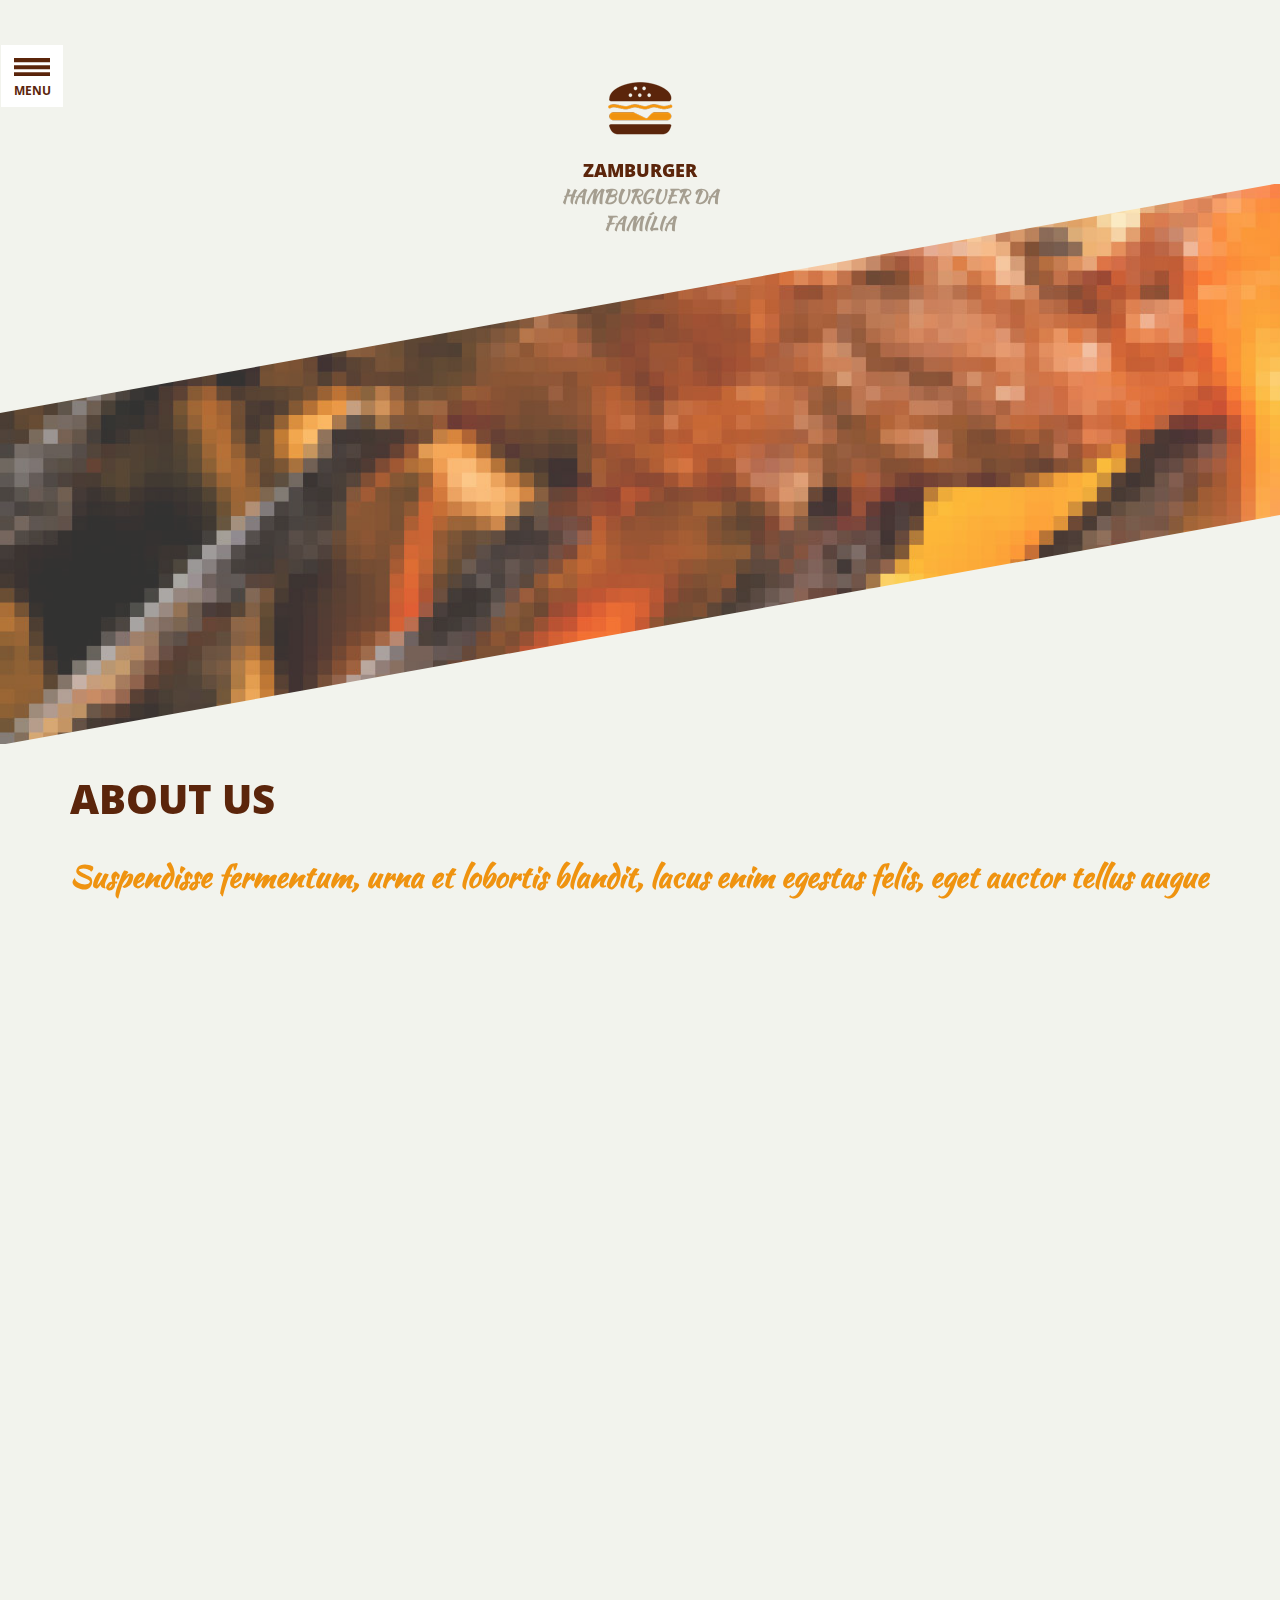
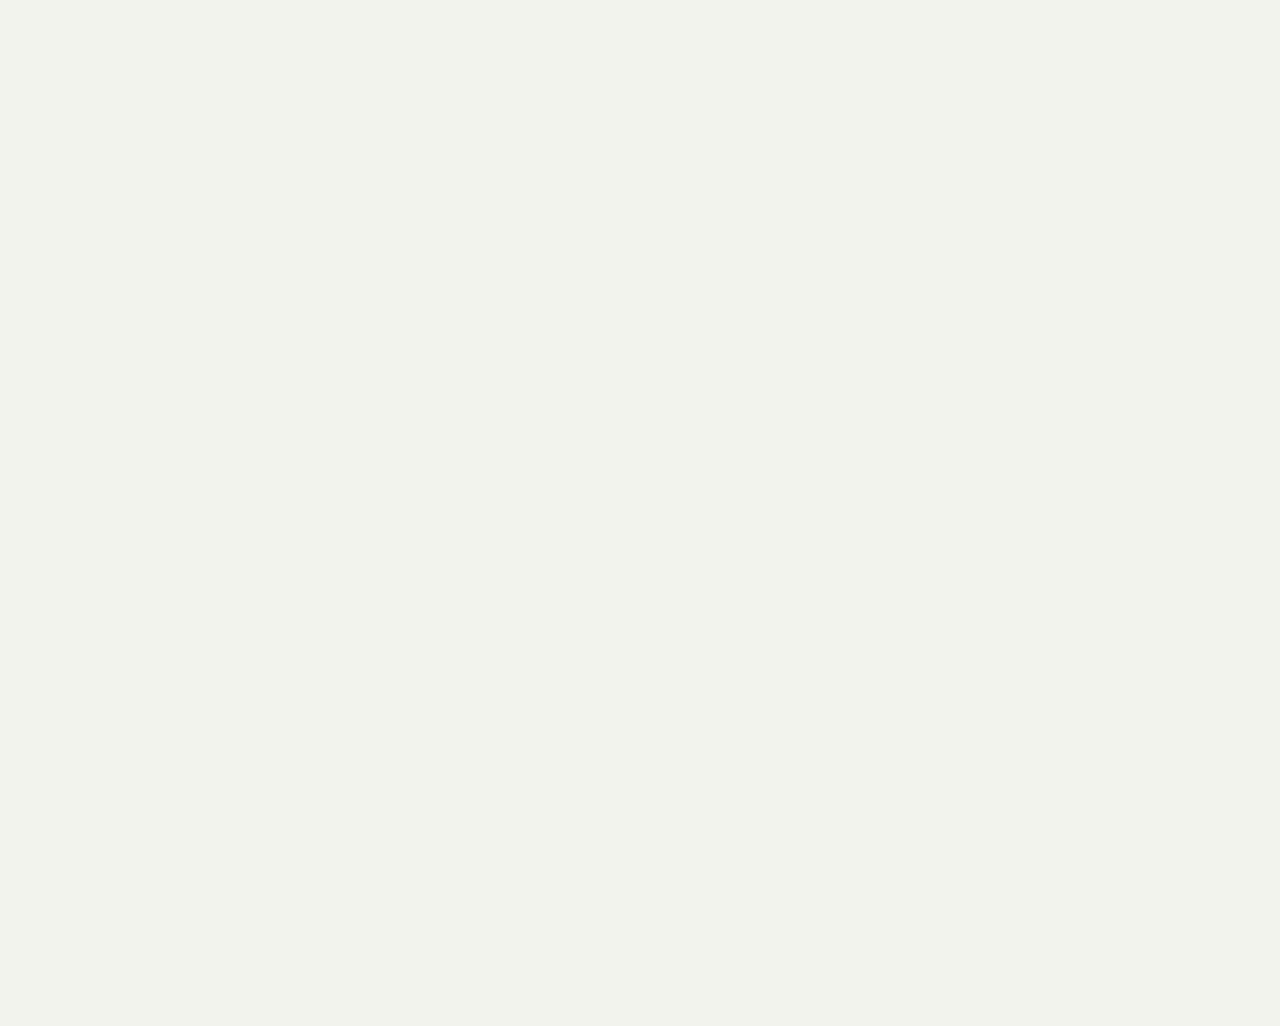
==== commit cff20c81: "nome logo Zam" ====
--- a/about.html
+++ b/about.html
@@ -87,8 +87,8 @@
                 <div id="logo">
                     <a href="index.html">
                         <div class="logo-icon"><img src="img/logo.png" /></div>
-                        <div class="logo-type">Company Name</div>
-                        <div class="logo-slogan">slogan here</div> 
+                        <div class="logo-type">ZAMBURGER</div>
+                        <div class="logo-slogan">HAMBURGUER DA FAMÍLIA</div> 
                     </a> 
                 </div>
             </div>
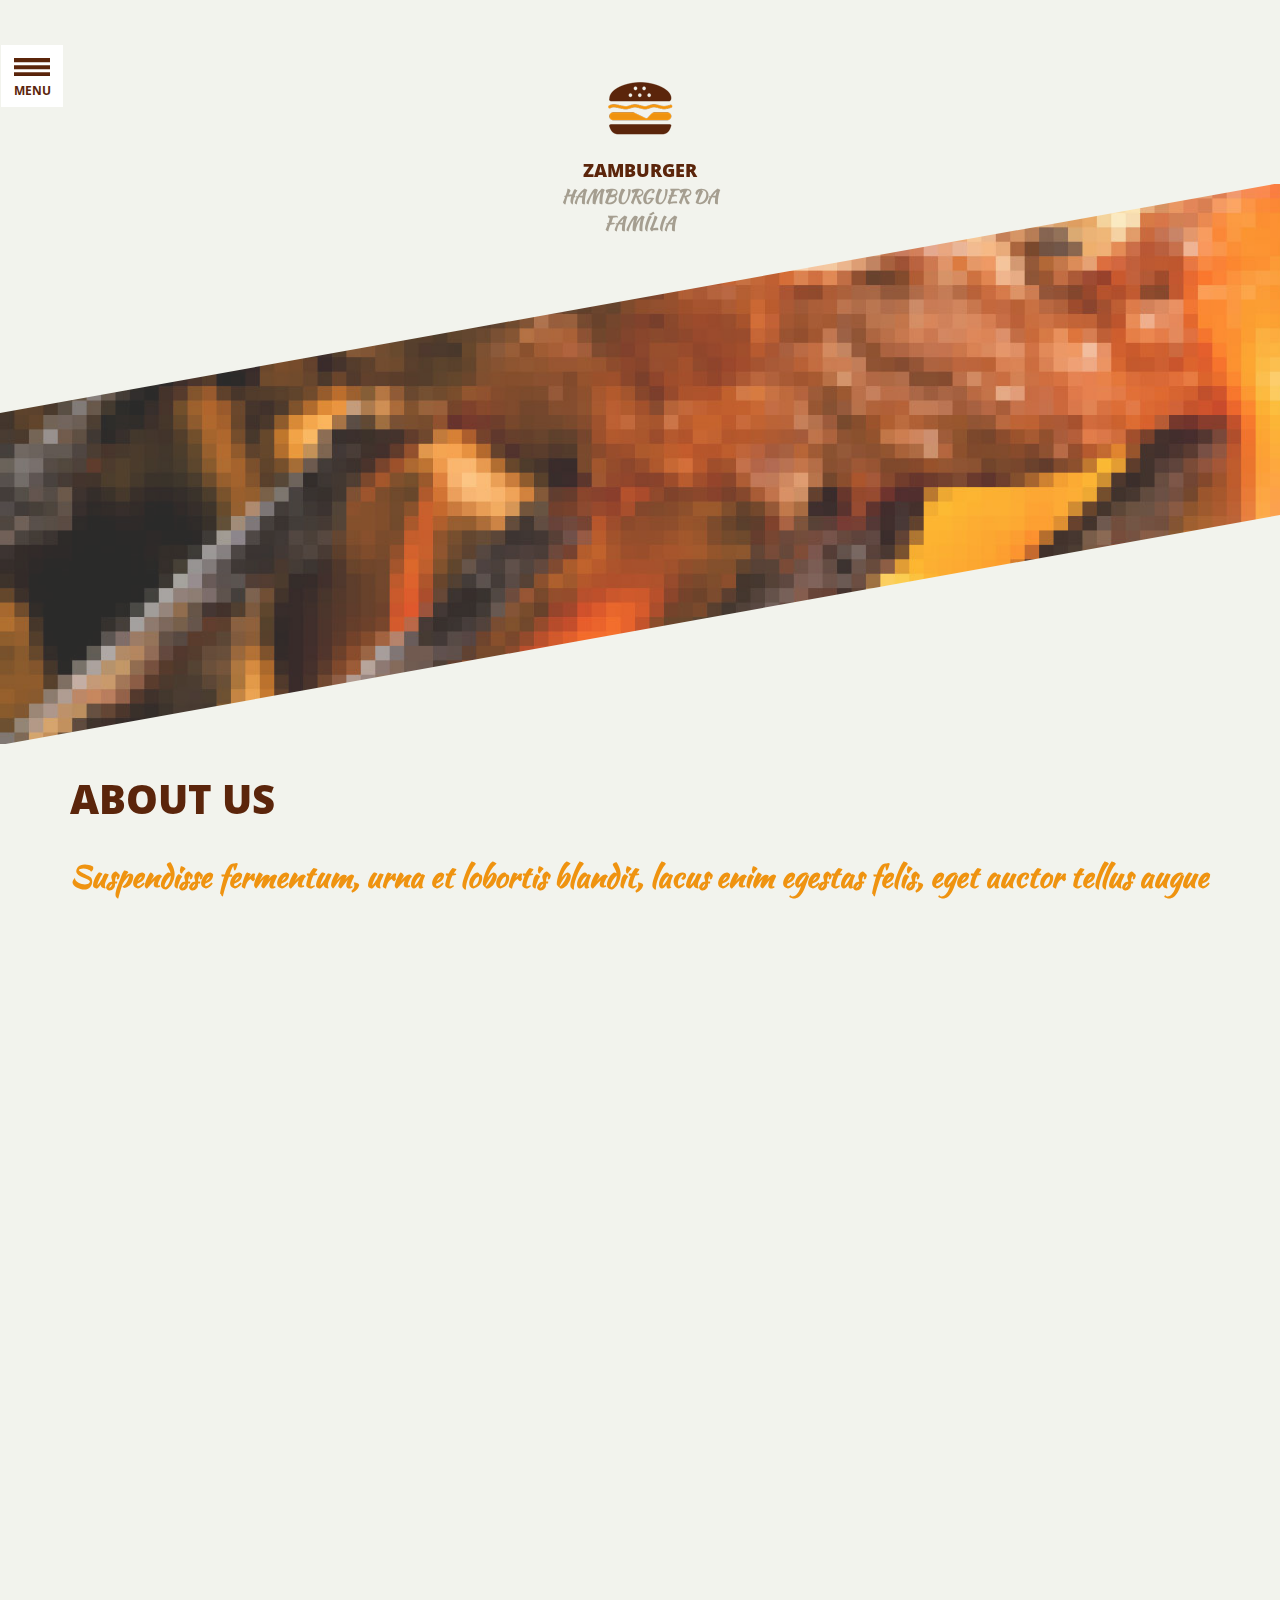
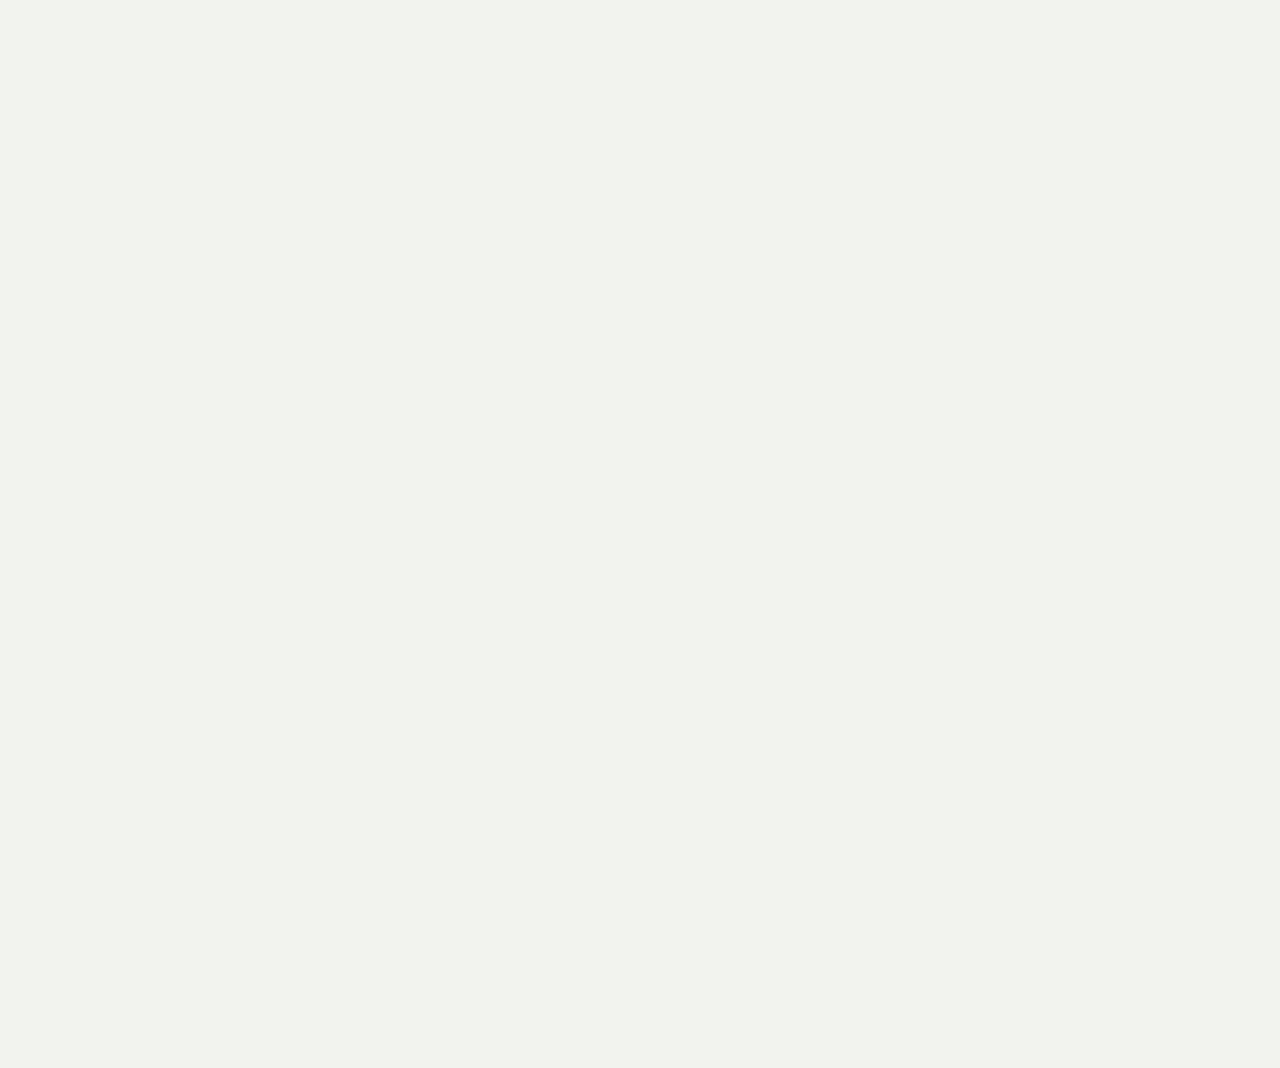
==== commit 81cf4342: "footer-address" ====
--- a/about.html
+++ b/about.html
@@ -192,10 +192,14 @@
                             <div class="logo-icon"><img src="img/footer-logo.png" /></div>
                         </div>
                         <div class="footer-address">
-                            Company name</br>523 Avenue Street, New York
+                            ZAMBURGER</br>
+                            Av. Aguanil, 128</br>
+                            Cidade Seródio</br>
+                            Guarulhos - SP
                         </div>
                         <div class="footer-contact">
-                            (432) 421 693 812<br/><a href="#">office@companyname.com</a>
+                            (11) 99188-4883<br/>
+                            <a href="#">contato@zamburguer.com.br</a>
                         </div>
                     </div>
                     <div class="footer-newsletter col">
@@ -211,7 +215,7 @@
 
                 <div class="footer-bottom row">
                     <div class="footer-copyright col">
-                        <div class="footer-copyright-text">Copyright 2014 Company name. Designed by Themezy. All rights reserved.</div>
+                        <div class="footer-copyright-text">Copyright 2020 PegueApp. Designed by Themezy. All rights reserved.</div>
                     </div>
                     <div class="footer-social-media col">
                         <div class="social-media-icon">
--- a/css/style.css
+++ b/css/style.css
@@ -3563,7 +3563,7 @@
   }
   ul#promotion-product .product .promotion-product-container {
     width: 282px;
-    height: 260px;
+    height: 380px;
   }
   ul#promotion-product .product .promotion-product-container .promotion-product-image {
     width: 242px;
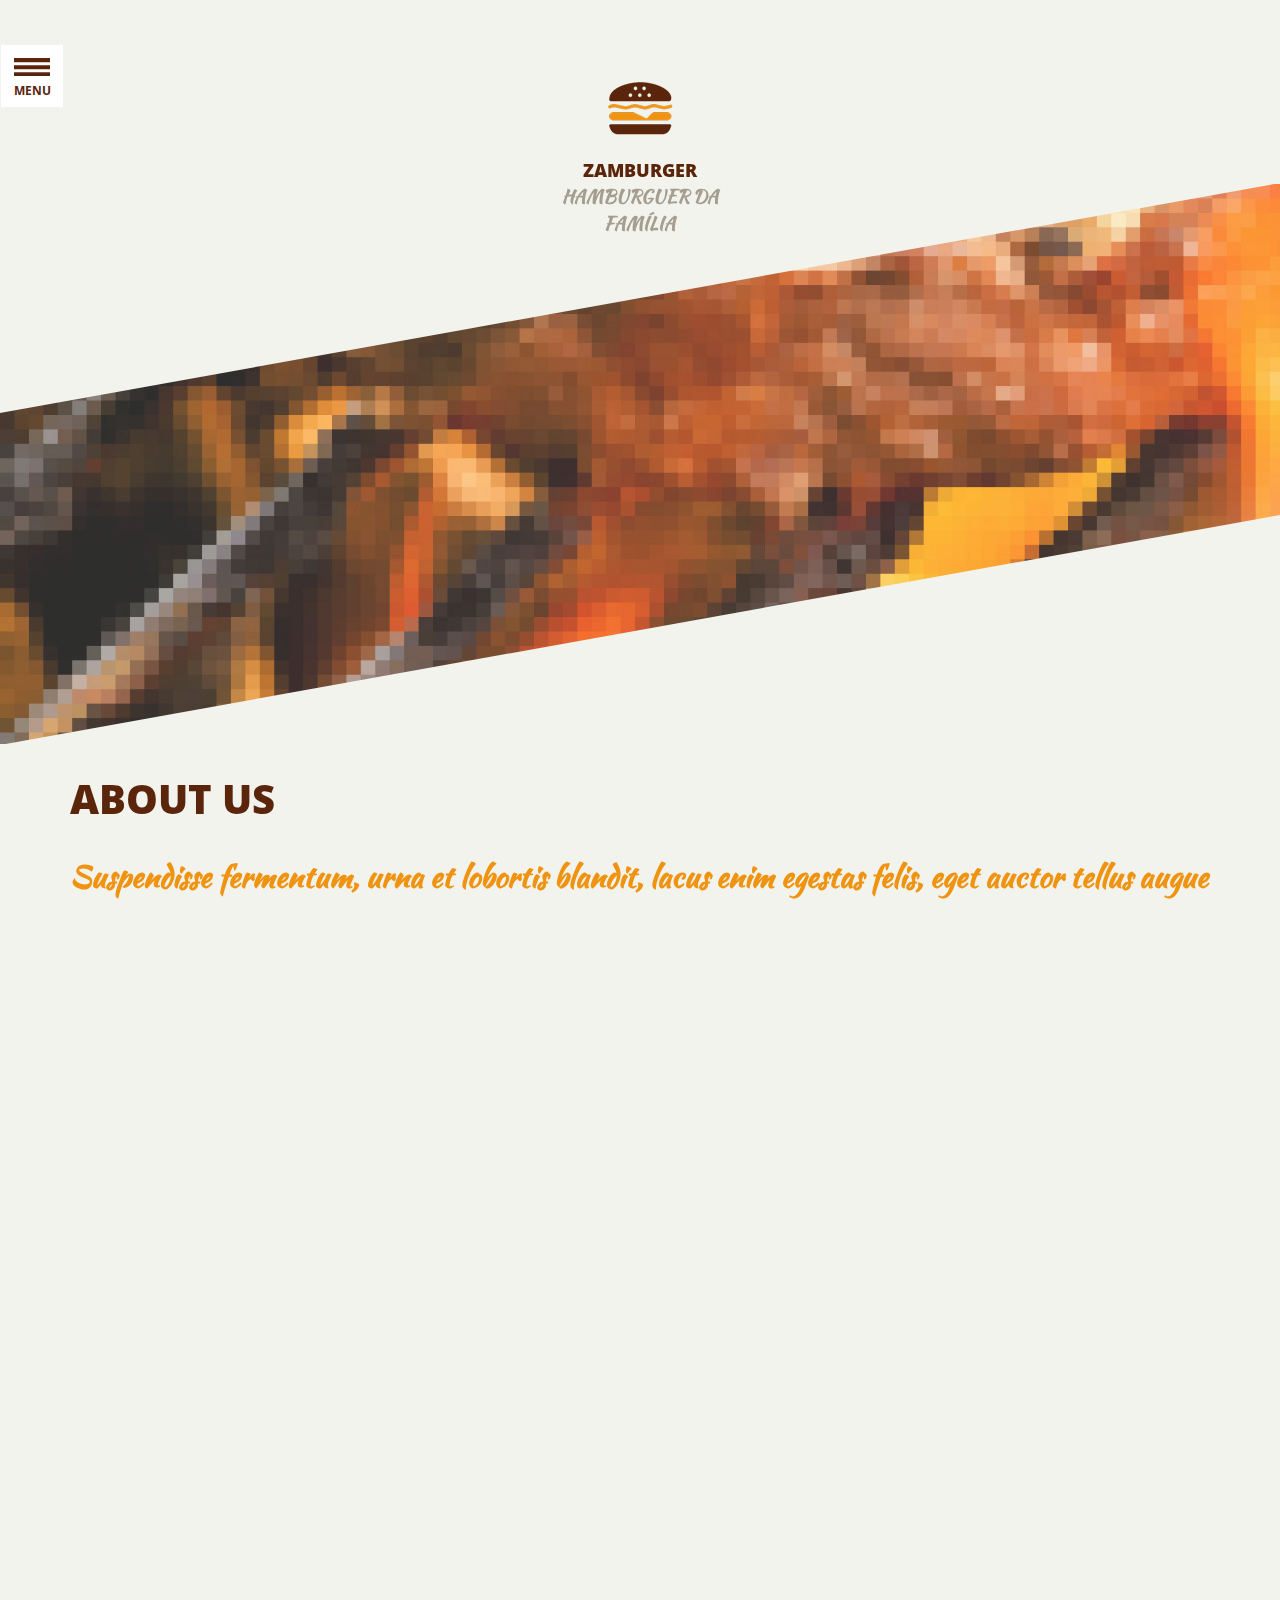
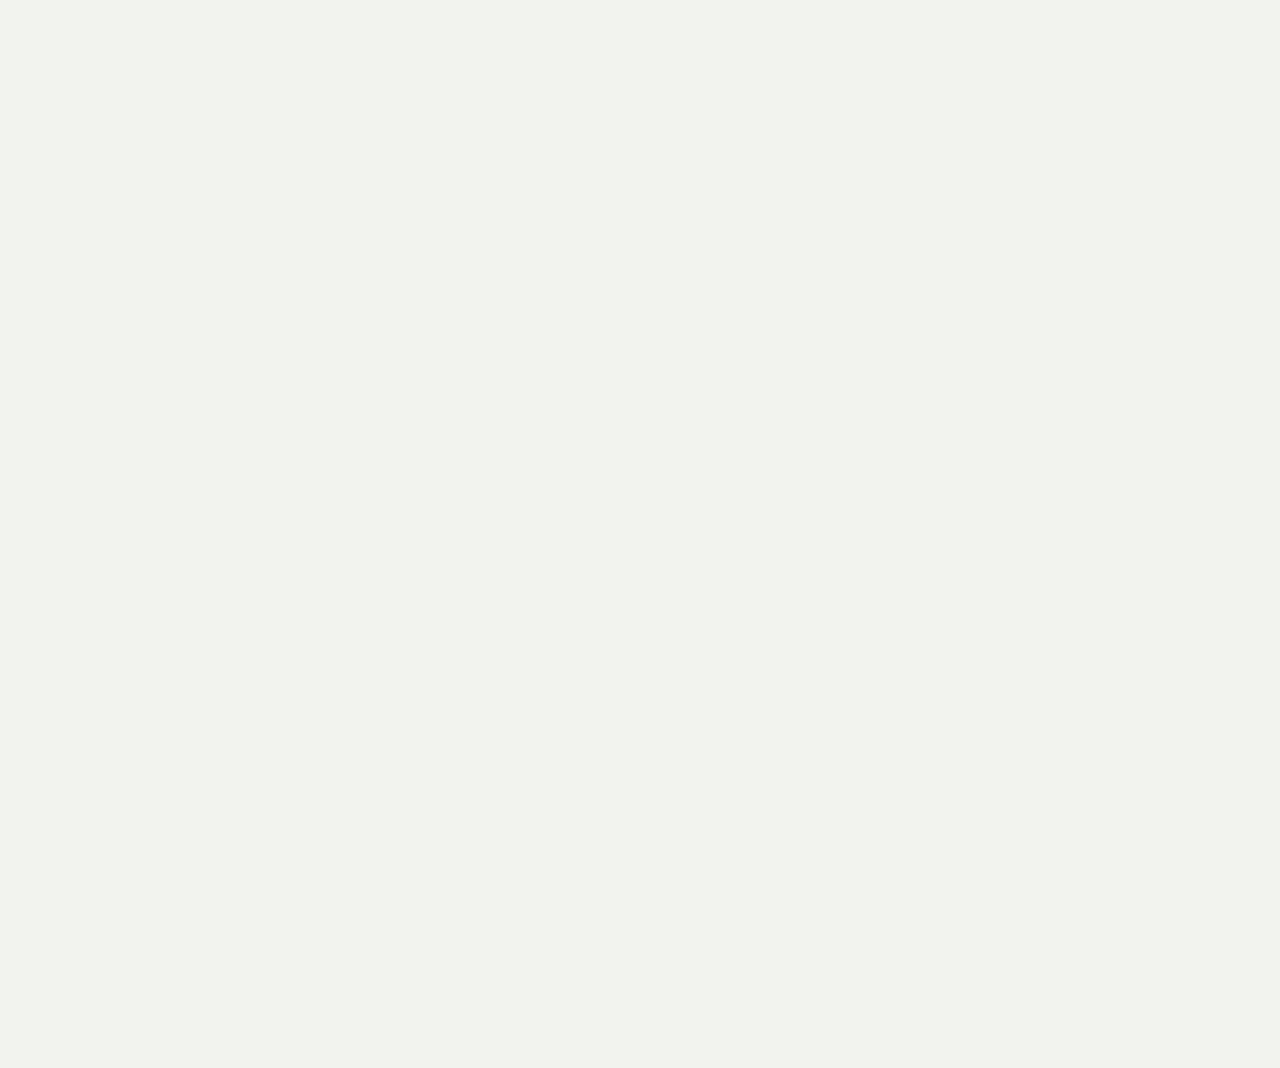
==== commit c1016f07: "set author" ====
--- a/about.html
+++ b/about.html
@@ -11,9 +11,9 @@
     <link href='http://fonts.googleapis.com/css?family=Kaushan+Script' rel='stylesheet' type='text/css'>
     
     <meta http-equiv="Content-Type" content="text/html; charset=utf-8" />   
-    <title>Burger Bar</title>
-    <meta name="author" content="Burger Bar" />
-    <meta name="description" content="Burger Bar Description" />
+    <title>ZAMBURGER</title>
+    <meta name="author" content="ZAMBURGER" />
+    <meta name="description" content="(11) 99188-4883" />
     <meta name="keywords"  content="Burger Bar Keyword" />
     <meta content="width=device-width, initial-scale=1.0, maximum-scale=1.0, user-scalable=no" name="viewport" />
     
